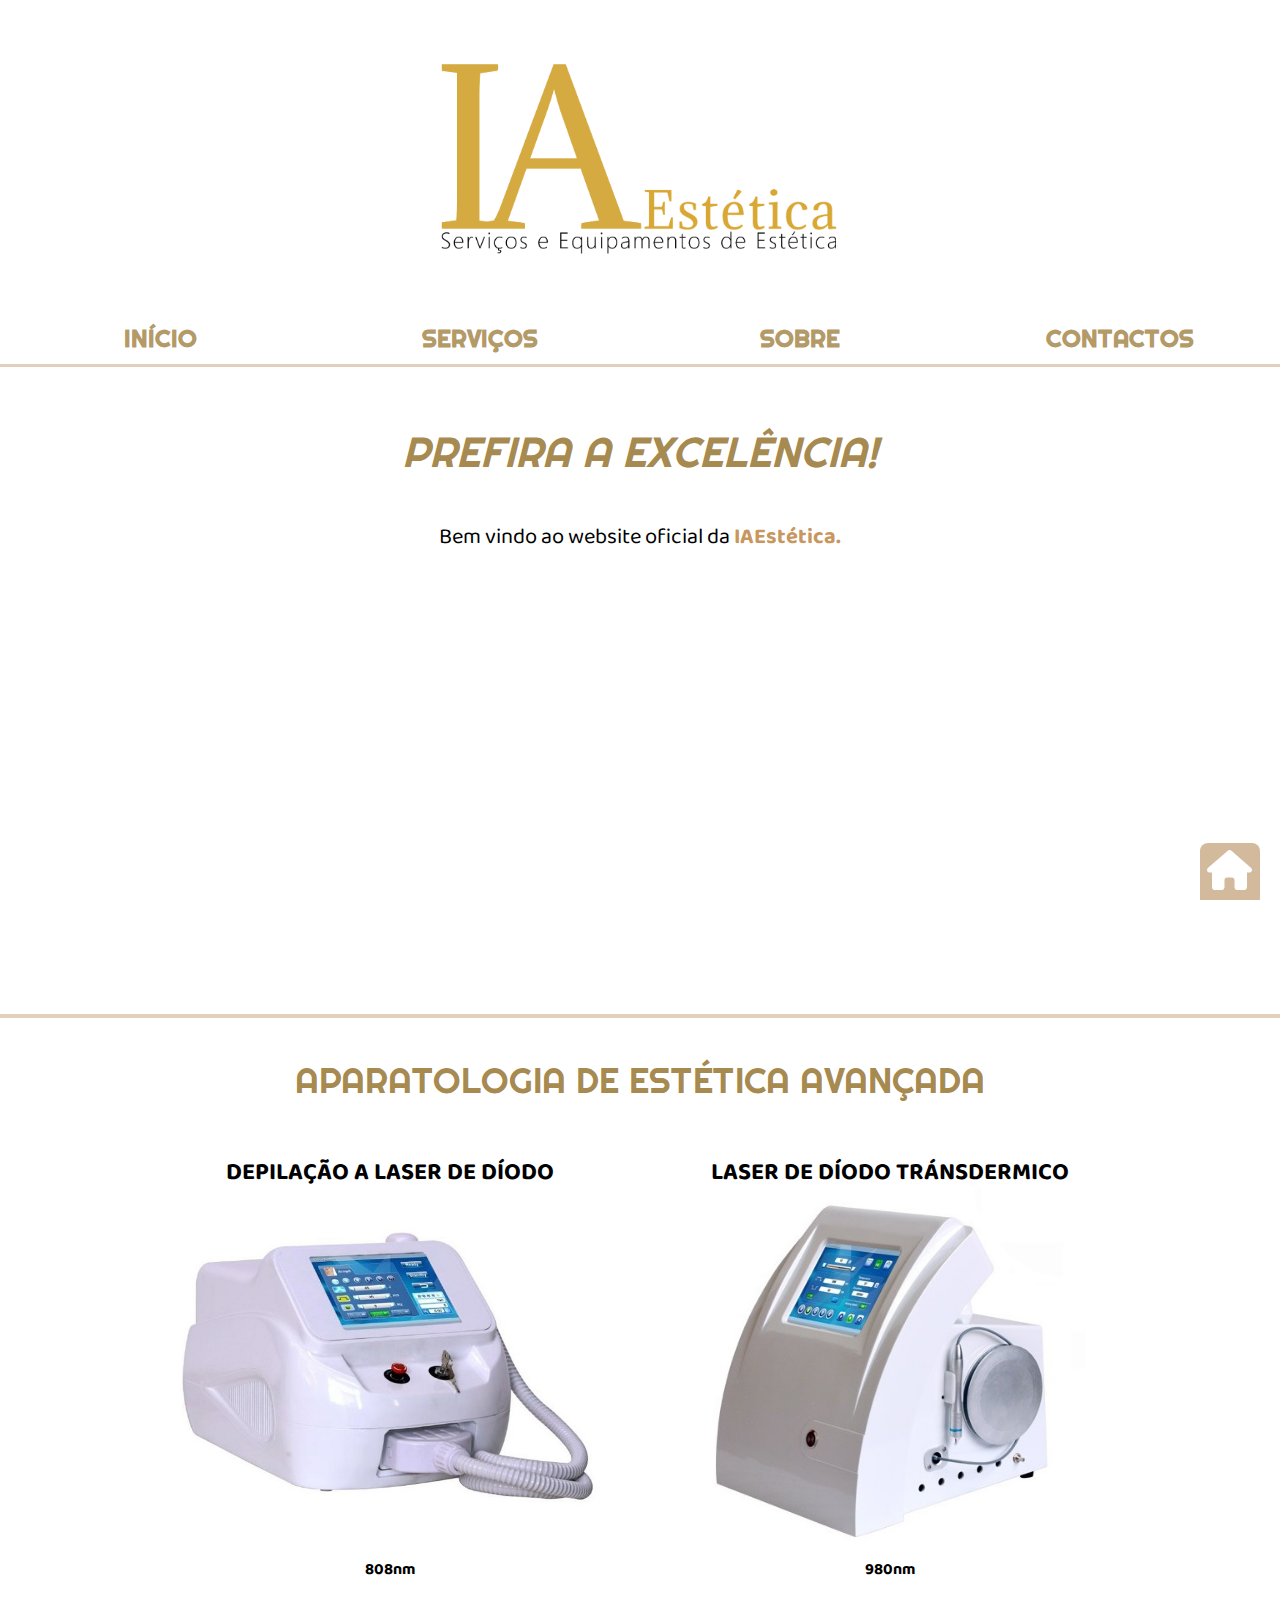
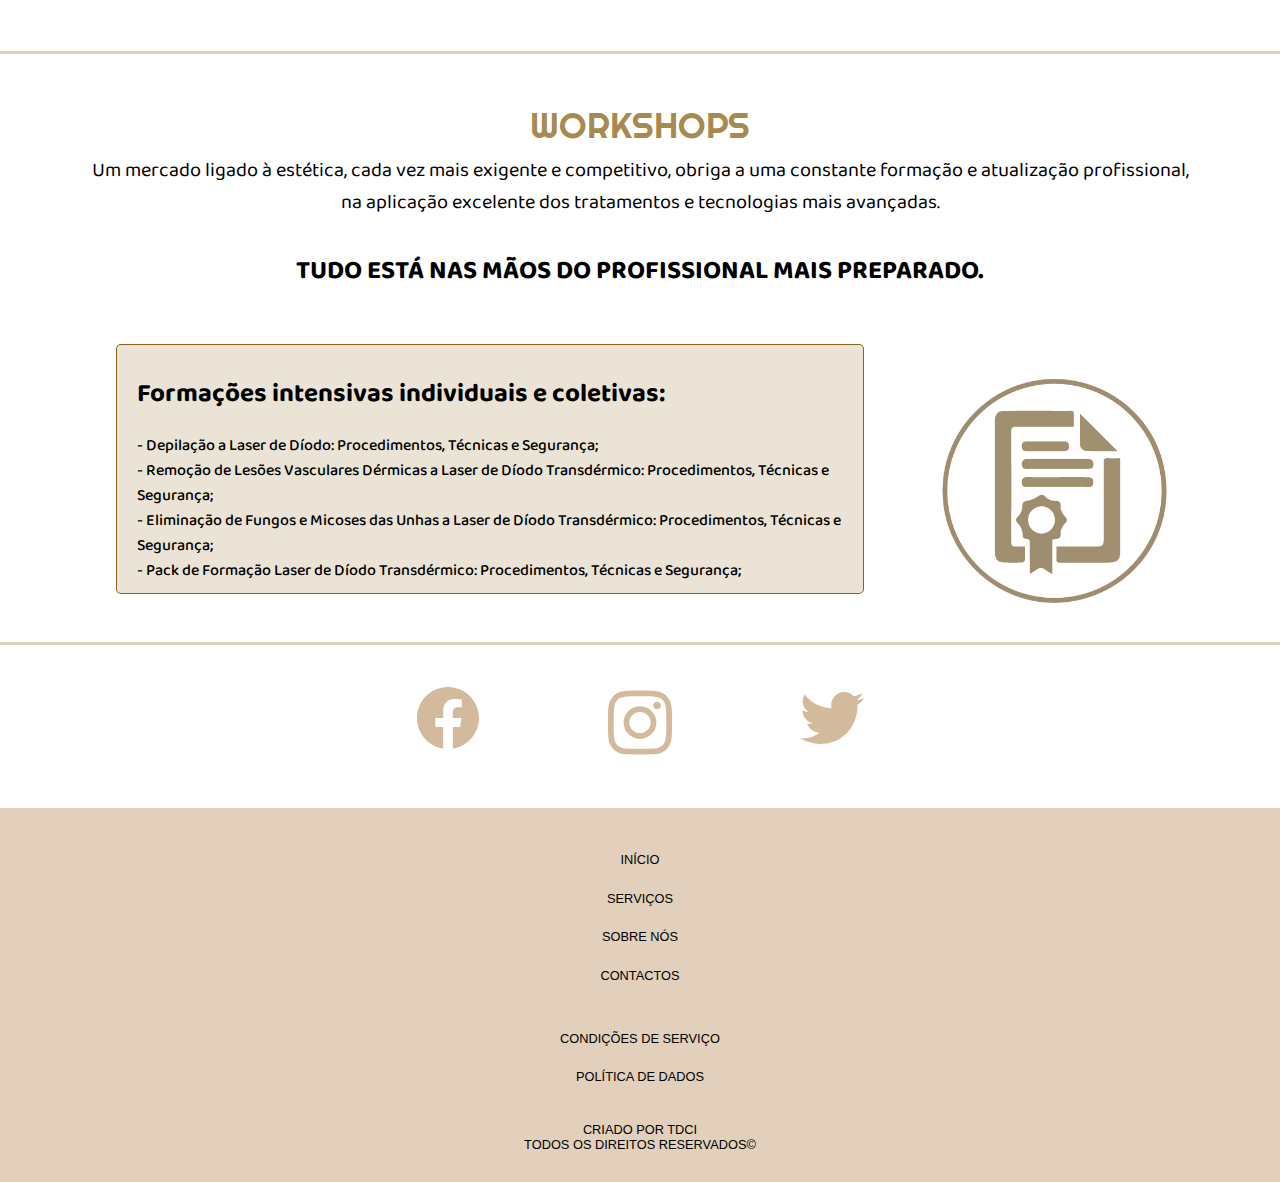
==== index.html @ dbcfc132 "Add files via upload" ====
<!DOCTYPE html>
<html lang="en">

<head>
  <meta charset="UTF-8" />
  <meta name="viewport" content="width=device-width, initial-scale=1, user-scalable=no">
  <link rel="stylesheet" href="src/styles.css" />
  <link rel="preconnect" href="https://fonts.googleapis.com">
  <link rel="preconnect" href="https://fonts.gstatic.com" crossorigin>
  <link rel="shortcut icon" type="image/x-icon" href="ia_favicon.ico">
  <link href="https://fonts.googleapis.com/css2?family=Baloo+2:wght@400;500;600;700;800&family=Righteous&display=swap" rel="stylesheet">
  <title>IA ESTÉTICA</title>
</head>

<a href="index.html" class="home_page_btn">
  <svg style="fill:white;width:90%;padding:5px 0 0 2px;" xmlns="http://www.w3.org/2000/svg" viewBox="0 0 576 512"><!--! Font Awesome Pro 6.1.2 by @fontawesome - https://fontawesome.com License - https://fontawesome.com/license (Commercial License) Copyright 2022 Fonticons, Inc. --><path d="M575.8 255.5C575.8 273.5 560.8 287.6 543.8 287.6H511.8L512.5 447.7C512.5 450.5 512.3 453.1 512 455.8V472C512 494.1 494.1 512 472 512H456C454.9 512 453.8 511.1 452.7 511.9C451.3 511.1 449.9 512 448.5 512H392C369.9 512 352 494.1 352 472V384C352 366.3 337.7 352 320 352H256C238.3 352 224 366.3 224 384V472C224 494.1 206.1 512 184 512H128.1C126.6 512 125.1 511.9 123.6 511.8C122.4 511.9 121.2 512 120 512H104C81.91 512 64 494.1 64 472V360C64 359.1 64.03 358.1 64.09 357.2V287.6H32.05C14.02 287.6 0 273.5 0 255.5C0 246.5 3.004 238.5 10.01 231.5L266.4 8.016C273.4 1.002 281.4 0 288.4 0C295.4 0 303.4 2.004 309.5 7.014L564.8 231.5C572.8 238.5 576.9 246.5 575.8 255.5L575.8 255.5z"/></svg>
</a>

<body>
  <header style="background-color:white;">
    <div class="main_banner_container"style="padding: 50px 0 ;display:flex;justify-content:center;width: 100%;">
      <img class="main_banner" src="img/legacy_lgo.png"></img>
    </div>
  </header>

  <nav style="background-color:white;"></nav>

  <section>
    <div style="text-align:center;">
      <h3 style="font-size:42px; font-family: 'Righteous';font-weight:500;  color:rgba(128, 86, 0, 0.7);"><i style="text-transform:uppercase;">Prefira a excelência!</i></h3>
      <h5 class="normal_paragraph">
        Bem vindo ao website oficial da <b style="color:rgba(168, 90, 0, 0.65);">IAEstética.</b>
      </h5>
      <iframe width="100%" height="400px;" src="https://www.youtube.com/embed/vXkEhb6vQWQ?controls=1&autoplay=1&loop=1&showinfo=0&playlist=vXkEhb6vQWQ" title="IA Estética apresenta" frameborder="0"></iframe>
    </section>

    <section>
      <h2 class="section_title" style="">Aparatologia de Estética Avançada </h2>

      <div class="full_img_container">
        <a class="full_img" href="laserdepil.html">
          <img class="img_format" src="img/maquinanew.png"></img>
          <h2 class="text_img">Depilação a Laser de Díodo</h2>
          <h3 class="subtext_img">808nm</h3>
        </a>
        <a class="full_img" href="lasertransdermico.html">
          <img class="img_format" src="img/derramesfungos.png"></img>
          <h2 class="text_img">Laser de Díodo Tránsdermico</h2>
          <h3 class="subtext_img">980nm</h3>
        </a>
      </div>
    </section>



    <section>
      <div style="padding: 0 20px;" >
        <br>
        <h2 class="section_title" style="line-height:0;padding-bottom:0;">Workshops</h2>
        <p style="text-align:center;padding:0 5%;">

          Um mercado ligado à estética, cada vez mais exigente e competitivo, obriga a uma constante formação e atualização profissional, na aplicação excelente dos tratamentos e tecnologias mais avançadas.<br>
          <br><b style="font-size:26px;text-transform:uppercase;">Tudo está nas mãos do profissional mais preparado.</b>

        </p>

      </div>

      <div style="display:flex;padding:0px 100px;justify-content:center;" class="wrap_box">
        <div class="text" >
          <a href="servicoseprodutos.html#workshopID" class="simple_link">
            <ul class="info_box">
              <h3 style="font-size:26px;line-height:1em;">Formações intensivas individuais e coletivas:</h3>
                - Depilação a Laser de Díodo: Procedimentos, Técnicas e Segurança;<br>
                - Remoção de Lesões Vasculares Dérmicas a Laser de Díodo Transdérmico: Procedimentos, Técnicas e Segurança;<br>
                - Eliminação de Fungos e Micoses das Unhas a Laser de Díodo Transdérmico: Procedimentos, Técnicas e Segurança;<br>
                - Pack de Formação Laser de Díodo Transdérmico: Procedimentos, Técnicas e Segurança;
            </ul>
          </a>
        </div>
        <img class="section_img" style="filter: sepia(100%);width:250px;padding-top:5%;" src="img/formaç.png" style="width:300px;"></img>

      </div>
    </section>

    <section>
      <br>
      <div style="display:flex;flex-direction:row;height:100%;justify-content:center;">
        <a class="social_link" href="https://www.facebook.com/IAEsteticahome/" target="_blank">
          <svg xmlns="http://www.w3.org/2000/svg" viewBox="0 0 512 512"><!--! Font Awesome Pro 6.1.1 by @fontawesome - https://fontawesome.com License - https://fontawesome.com/license (Commercial License) Copyright 2022 Fonticons, Inc. --><path d="M504 256C504 119 393 8 256 8S8 119 8 256c0 123.78 90.69 226.38 209.25 245V327.69h-63V256h63v-54.64c0-62.15 37-96.48 93.67-96.48 27.14 0 55.52 4.84 55.52 4.84v61h-31.28c-30.8 0-40.41 19.12-40.41 38.73V256h68.78l-11 71.69h-57.78V501C413.31 482.38 504 379.78 504 256z"/></svg>
        </a>
        <a class="social_link" href="https://www.instagram.com/i.a.estetica/?hl=pt" target="_blank">
          <svg xmlns="http://www.w3.org/2000/svg" viewBox="0 0 448 512"><!--! Font Awesome Pro 6.1.1 by @fontawesome - https://fontawesome.com License - https://fontawesome.com/license (Commercial License) Copyright 2022 Fonticons, Inc. --><path d="M224.1 141c-63.6 0-114.9 51.3-114.9 114.9s51.3 114.9 114.9 114.9S339 319.5 339 255.9 287.7 141 224.1 141zm0 189.6c-41.1 0-74.7-33.5-74.7-74.7s33.5-74.7 74.7-74.7 74.7 33.5 74.7 74.7-33.6 74.7-74.7 74.7zm146.4-194.3c0 14.9-12 26.8-26.8 26.8-14.9 0-26.8-12-26.8-26.8s12-26.8 26.8-26.8 26.8 12 26.8 26.8zm76.1 27.2c-1.7-35.9-9.9-67.7-36.2-93.9-26.2-26.2-58-34.4-93.9-36.2-37-2.1-147.9-2.1-184.9 0-35.8 1.7-67.6 9.9-93.9 36.1s-34.4 58-36.2 93.9c-2.1 37-2.1 147.9 0 184.9 1.7 35.9 9.9 67.7 36.2 93.9s58 34.4 93.9 36.2c37 2.1 147.9 2.1 184.9 0 35.9-1.7 67.7-9.9 93.9-36.2 26.2-26.2 34.4-58 36.2-93.9 2.1-37 2.1-147.8 0-184.8zM398.8 388c-7.8 19.6-22.9 34.7-42.6 42.6-29.5 11.7-99.5 9-132.1 9s-102.7 2.6-132.1-9c-19.6-7.8-34.7-22.9-42.6-42.6-11.7-29.5-9-99.5-9-132.1s-2.6-102.7 9-132.1c7.8-19.6 22.9-34.7 42.6-42.6 29.5-11.7 99.5-9 132.1-9s102.7-2.6 132.1 9c19.6 7.8 34.7 22.9 42.6 42.6 11.7 29.5 9 99.5 9 132.1s2.7 102.7-9 132.1z"/></svg>
        </a>
        <a class="social_link" href="https://twitter.com/IsabelA43011642" target="_blank">
          <svg xmlns="http://www.w3.org/2000/svg" viewBox="0 0 512 512"><!--! Font Awesome Pro 6.1.1 by @fontawesome - https://fontawesome.com License - https://fontawesome.com/license (Commercial License) Copyright 2022 Fonticons, Inc. --><path d="M459.37 151.716c.325 4.548.325 9.097.325 13.645 0 138.72-105.583 298.558-298.558 298.558-59.452 0-114.68-17.219-161.137-47.106 8.447.974 16.568 1.299 25.34 1.299 49.055 0 94.213-16.568 130.274-44.832-46.132-.975-84.792-31.188-98.112-72.772 6.498.974 12.995 1.624 19.818 1.624 9.421 0 18.843-1.3 27.614-3.573-48.081-9.747-84.143-51.98-84.143-102.985v-1.299c13.969 7.797 30.214 12.67 47.431 13.319-28.264-18.843-46.781-51.005-46.781-87.391 0-19.492 5.197-37.36 14.294-52.954 51.655 63.675 129.3 105.258 216.365 109.807-1.624-7.797-2.599-15.918-2.599-24.04 0-57.828 46.782-104.934 104.934-104.934 30.213 0 57.502 12.67 76.67 33.137 23.715-4.548 46.456-13.32 66.599-25.34-7.798 24.366-24.366 44.833-46.132 57.827 21.117-2.273 41.584-8.122 60.426-16.243-14.292 20.791-32.161 39.308-52.628 54.253z"/></svg>
        </a>
      </div>
      <br>
    </section>

    <footer style="display:flex;justify-content:center;width: 100%;">
      <div style="display: flex;flex-direction: column;padding: 30px 0 ;">
        <a class="footer_link" href="index.html" target="">Início</a>
        <a class="footer_link" href="servicoseprodutos.html" target="">Serviços</a>
        <a class="footer_link" href="sobre.html" target="" style="text-align:center;">Sobre Nós</a>
        <a class="footer_link" href="contactos.html" target="">Contactos</a>
        <br>
        <a class="footer_link" href="condicoes.html" target="">Condições de serviço</a>
        <a class="footer_link" href="condicoes.html#politica_dados_id" target="">Política de Dados</a>
        <br>
        <a class="footer_link" href="http://www.e-tdci.com" style="line-height:15px;">
          Criado por TDCI
          <br>
          Todos os direitos reservados©
        </a>
      </div>
    </footer>
    <script src="src/index.js"></script>
  </body>
  </html>
---- src/styles.css ----
body{
  font-family: 'Righteous', cursive;
  font-family: 'Baloo 2', cursive;
  weight: normal;
  font-size: 1em;
  font-weight: 400;
  width: 100%;
  margin: 0;
  padding: 0;
  background-color: rgba(148, 83, 8, 0.27);
  min-width:350px;
}
.top_fixed{
  position: fixed;
  top:0px;
}
section{
  margin: 0.2em 0;
  padding: 1em 0em ;
  background-color: white;
}

.section_title{
  text-align:center;
  color:rgba(128, 86, 0, 0.71);
  text-transform:uppercase;
  font-family: 'Righteous', cursive;
  font-size:2.2em;font-weight:500;
  line-height:1em;
}
.social_link{

  width: 5%;
  margin:0 5%;
  fill:rgba(148, 83, 8, 0.4);
}
ul {
  list-style-image: url('CoolKat.gif');
}
.social_link:hover{
  fill:rgba(148, 83, 8, 0.7);
}
.sandwich_menu{
  width: 30px;
  height: 30px;
  background-color: blue;
  position: fixed;
  top:0px;
  background-color: rgba(148, 83, 8, 0.4);
  left: 0px;
  z-index:100;
  fill:white;
  padding: 5px;
  padding-bottom:10px;
  padding-right:8px;
  border-radius: 0 0 5px 0;
}
.sandwich_menu:hover{
  background-color: rgba(148, 83, 8, 0.8);
  box-shadow: 0px 0px 3px grey;
  text-shadow: 1px 1px 2px black;
  cursor:pointer;
}
.sandwichmenuopen{
  z-index: 1000;
  width: 100%;
  heigth:300px;
  position: fixed;
  top:0px;
  background-color: rgba(180, 120, 15, 0.9);
  left: 0px;
  color:white;
  display:flex;
  flex-direction: column;
}
.sandwichlink{
  color:white;
  text-decoration:none;
  padding:1.5em;
  font-size: 1.7em;
  text-transform: uppercase;

}
.sandwichlink:hover{
  text-shadow: 0 0 5px white;
  cursor:pointer;
}
.close_btn{
  width:40px;
  height:40px;
  text-align:center;
  line-height:40px;
  font-size:30px;
  padding: 2px;
  border-radius: 0 0 5px 0;
  background-color: rgba(148, 83, 8, 0.9);
  font-family: 'Hind Siliguri', sans-serif;
}
.close_btn:hover{
  cursor:pointer;
  box-shadow: 2px 2px 5px grey;
  text-shadow:-2px -2px 1px black;

}
.section_img{
  height:100%;
  margin-left: 50px;
  width: 100%;
  max-width: 500px;

  /* border: 1px solid black; */
}
.top_page_btn{
  width:50px;
  height: 50px;
  background-color: rgba(148, 83, 8, 0.4);
  position: fixed;
  bottom:0px;
  right: 100px;
  z-index:100;
  color:white;
  padding: 5px;
  padding-top: 2px;
  border-radius: 8px 8px 0 0;
}
h2{
  font-size:30px;
}
p{
  font-size:20px;
}
.top_page_btn:hover{
  background-color: rgba(148, 83, 8, 0.8);
  color:white;
  box-shadow: 2px -1px 4px grey;
}

.home_page_btn{
  width:50px;
  height: 50px;
  background-color: rgba(148, 83, 8, 0.4);
  position: fixed;
  bottom:0px;
  right: 20px;
  z-index:100;
  color:white;
  padding: 5px;
  padding-top: 2px;
  border-radius: 8px 8px 0 0;
}
.home_page_btn:hover{
  background-color: rgba(148, 83, 8, 0.8);
  color:white;
  box-shadow: 2px -1px 4px grey;
}


.footer_link{
  text-transform: uppercase;
  text-decoration: none;
  color:black;
  text-align: center;
  font-size: 0.8em;
  line-height: 3em;
  font-family: 'Hind Siliguri', sans-serif;
}


.footer_link:hover{
  color:white;
  cursor: pointer;
  text-shadow: 0 0 3px rgba(180, 96, 0, 0.8);
}
nav{
  z-index: 10;
}
.header_link{
  width: 100%;
  text-transform: uppercase;
  text-decoration: none;
  color:rgba(128, 86, 0, 0.61);
  text-align: center;
  font-size:1.5em;
  padding: 10px 3%;
  font-weight:600;
  font-family: 'Righteous', cursive;

}
.header_link:hover{
  color:rgba(254, 247, 231, 1);
  background-color:rgba(148, 83, 8, 0.55);
}
.main_banner{
  max-width: 600px;

  width: 100%;
  /* filter:
    hue-rotate(5deg)
    brightness(180%); */
}
.info_btn{
  color:rgba(148, 83, 8, 1);
  background-color:rgba(148, 83, 8, 0.2);
  border: 1px solid rgba(148, 83, 8, 0.5);
  padding: 2px 16px;
  font-weight:500;
  border-radius: 20px;
  text-decoration: none;
  text-transform: uppercase;
font-family: 'Baloo 2', cursive;
}
.info_btn:hover{
    background-color:rgba(148, 83, 8, 0.35);
    border:  rgba(148, 83, 8, 0.4);
    color:rgba(148, 83, 8, 0.8);
    cursor:pointer;
    text-shadow: 0 0 3px white;
}
.normal_paragraph{
  font-weight: 400;
  text-align:center;
  line-height: 34px;
  font-size: 22px;
  padding: 0 10%;
  font-family: 'Baloo 2', cursive;
}

.full_img_container{
  display: flex;
  justify-content: space-between;
  width: 100%;
  /* border: 1px solid black; */
  justify-content: center;
  overflow: hidden;
}
.full_img{
  width: 100%;
  max-width: 500px;
  /* border: 1px solid black; */
  text-decoration: none;
  color: black;
  position: relative;
}
.full_img:hover{
  transform:scale(1.1);
  z-index: 2;
  cursor:pointer;
  filter: invert(0%)
          sepia(0%)
          saturate(120%)
          hue-rotate(30deg)
          brightness(105%)
          contrast(105%);

}
.img_format{
  width: 100%;
  overflow: hidden;
  z-index: 3;
}
.text{
  width: 80%;
}

.text_img{
  width: 100%;
  position: absolute;
  top: 5%;
  left: 50%;
  text-align: center;
  transform: translate(-50%, -50%);
  z-index: 5;
  line-height:1em;
  font-size: 1.5em;
  text-transform: uppercase;
}
.subtext_img{
  position: absolute;
  bottom: 5%;
  left: 50%;
  transform: translate(-50%, -50%);
  z-index: 5;
  font-size: 1em;
}
.quad_img_container{
  width:90%;
  height: 100%;
  margin: 20px 5%;
}
.expandContent {
  height: 0;
  overflow: hidden;
  transition: height 5s ease-in-out;
  position: relative;
  padding: 0 2%;
  margin: 0;
}
.expandContent.expand-active {
  /* border: 1px solid black; */
  height: auto;
  transition: height 5s ease-in-out;
}
.expandMoreHolder {
  margin: 5px 1%;
  padding: 5px 30px;
  text-align: center;
  line-height:20px;
}
.btn-read-more{
  cursor: pointer;
  background-color: white;
  /* margin: 0 10%; */
  text-align: center;
  /* border: 1px solid black; */
  /* border-radius: 5px; */
  /* background-color: rgba(128, 86, 0, 0.5); */
}
.btn-read-more:hover{
  /* background-color: rgba(128, 86, 0, 0.25) */
  text-decoration: underline;
}
.expandholder{
  height: auto;
  margin: 1% 0%;
  border: 1px solid black;
  border-radius: 5px;
  background-color:rgba(128, 86, 0, 0.01);
  padding: 0;
}


.wrap_box{
  display:flex;
  justify-content:center;
  padding: 0 10%;
}
.info_box{
  list-style-type: none;
  text-wrap:wrap;
  font-weight:500;
  border:1px solid rgba(128, 86, 0, 0.9);
  border-radius:5px;
  padding:10px 20px;
  background-color:rgba(128, 86, 0, 0.16)
}
.info_box:hover{
  background-color:rgba(128, 86, 0, 0.26);
}

.simple_link{
  text-decoration: none;
  color: black;
}
.email_link{
  text-decoration:none;
  color:black;
}
.email_link:hover{
  color:white;
  font-weight:900;
  background-color:rgba(128, 86, 0, 0.7);
  padding: 5px 15px;
}
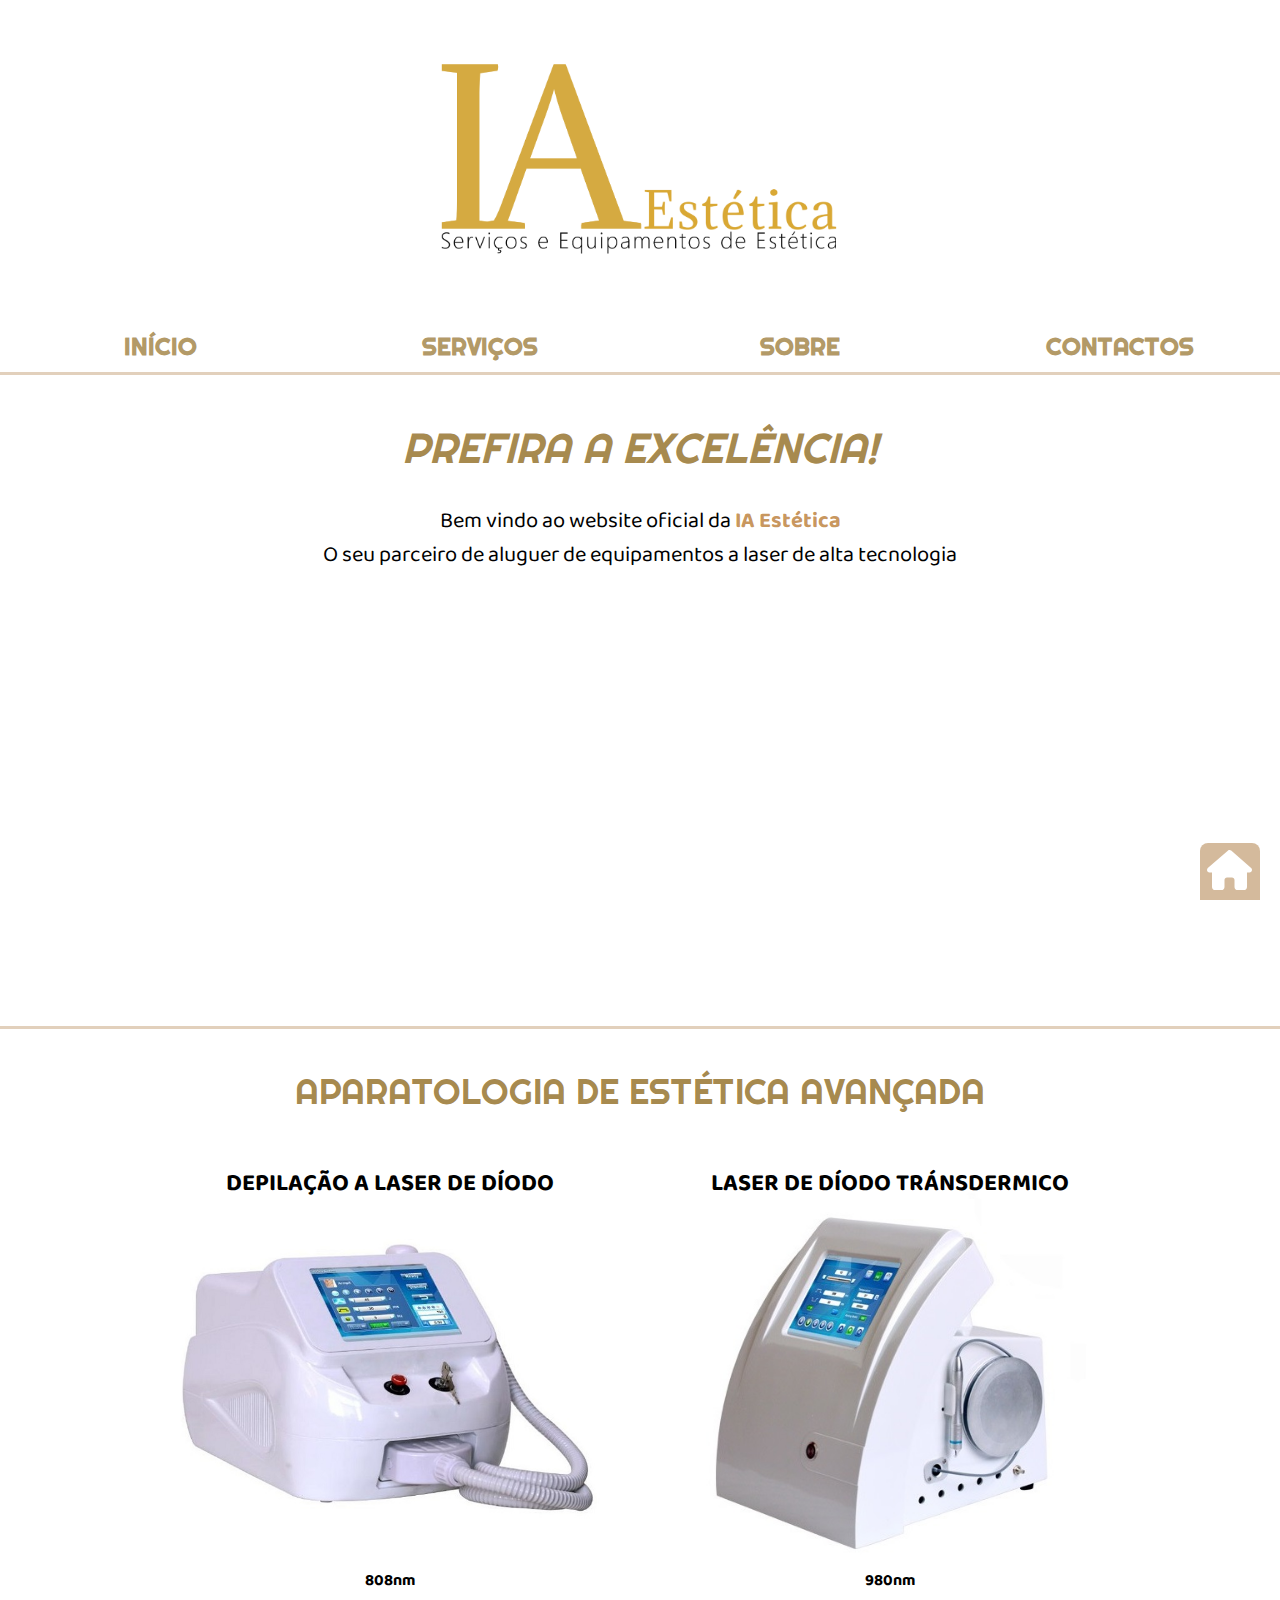
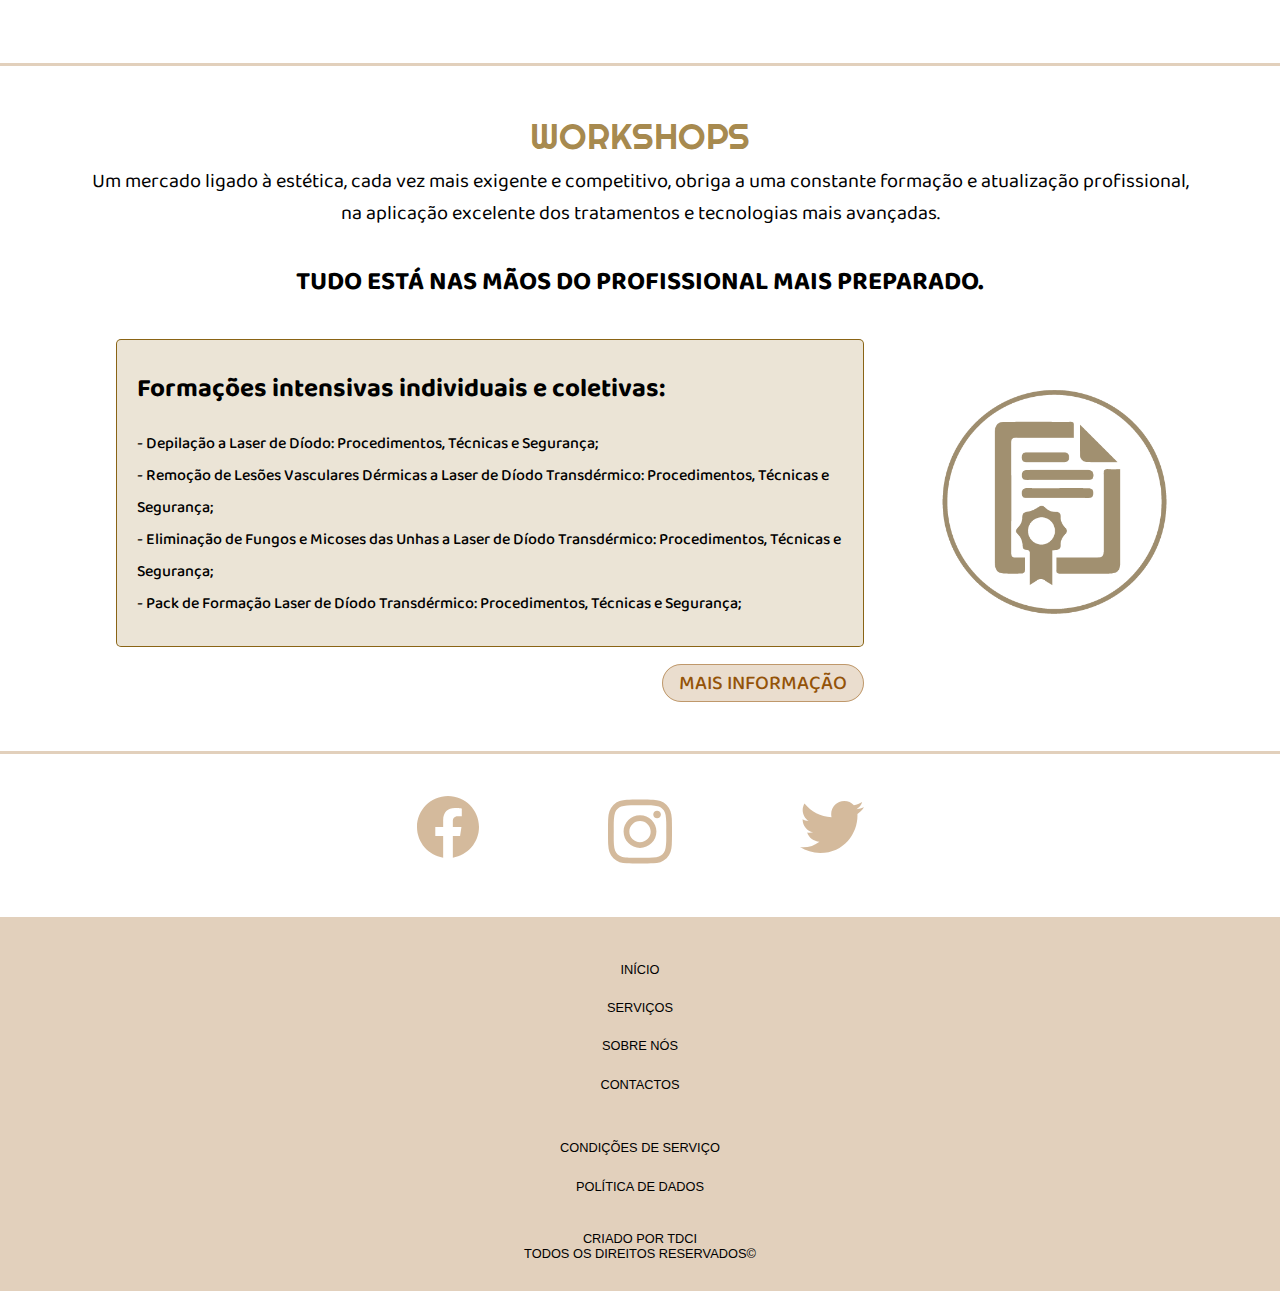
==== commit 2020ca08: "Update index.html" ====
--- a/index.html
+++ b/index.html
@@ -1,3 +1,9 @@
+<!-- YET TO-DO:
+-Relocalizar mapa de atividade
+-Adicionar link em posição adequada para remeter para o mapa de atividade3
+-Melhorar a referencia aos alugueres na pagina index.html
+-Editar versao mobile (imagens execedem a border do ecra)
+-Em mobile tambem os links-imagens das maquinas ficam reduzidos e o texto sobrepoem se as imagens (indesejado)-->
 
 <!DOCTYPE html>
 <html lang="en">
@@ -20,7 +26,7 @@
 <body>
   <header style="background-color:white;">
     <div class="main_banner_container"style="padding: 50px 0 ;display:flex;justify-content:center;width: 100%;">
-      <img class="main_banner" src="img/legacy_lgo.png"></img>
+      <a href="index.html"><img class="main_banner" src="img/legacy_lgo.png"></img></a>
     </div>
   </header>
 
@@ -28,9 +34,11 @@
 
   <section>
     <div style="text-align:center;">
-      <h3 style="font-size:42px; font-family: 'Righteous';font-weight:500;  color:rgba(128, 86, 0, 0.7);"><i style="text-transform:uppercase;">Prefira a excelência!</i></h3>
-      <h5 class="normal_paragraph">
-        Bem vindo ao website oficial da <b style="color:rgba(168, 90, 0, 0.65);">IAEstética.</b>
+      <h3 style="font-size:42px; font-family: 'Righteous';font-weight:500; color:rgba(128, 86, 0, 0.7);width:60%;margin: 30px 20%;"><i style="text-transform:uppercase;">Prefira a excelência!</i></h3>
+      <h5 style="width:60%;  font-weight: 400;text-align:center;line-height: 34px;font-size: 22px;width:60%;margin: 30px 20%;font-family: 'Baloo 2', cursive;">
+        Bem vindo ao website oficial da <b style="color:rgba(168, 90, 0, 0.65);">IA Estética</b>
+        <br>
+        O seu parceiro de aluguer de equipamentos a laser de alta tecnologia
       </h5>
       <iframe width="100%" height="400px;" src="https://www.youtube.com/embed/vXkEhb6vQWQ?controls=1&autoplay=1&loop=1&showinfo=0&playlist=vXkEhb6vQWQ" title="IA Estética apresenta" frameborder="0"></iframe>
     </section>
@@ -69,15 +77,22 @@
 
       <div style="display:flex;padding:0px 100px;justify-content:center;" class="wrap_box">
         <div class="text" >
-          <a href="servicoseprodutos.html#workshopID" class="simple_link">
-            <ul class="info_box">
+
+            <div class="info_box">
               <h3 style="font-size:26px;line-height:1em;">Formações intensivas individuais e coletivas:</h3>
+              <p  style="font-size:16px;line-height:2em;">
                 - Depilação a Laser de Díodo: Procedimentos, Técnicas e Segurança;<br>
                 - Remoção de Lesões Vasculares Dérmicas a Laser de Díodo Transdérmico: Procedimentos, Técnicas e Segurança;<br>
                 - Eliminação de Fungos e Micoses das Unhas a Laser de Díodo Transdérmico: Procedimentos, Técnicas e Segurança;<br>
                 - Pack de Formação Laser de Díodo Transdérmico: Procedimentos, Técnicas e Segurança;
-            </ul>
-          </a>
+              </p>
+            </div>
+
+          <p style="text-wrap:wrap;text-align: right;">
+            <a  class='info_btn' href='servicoseprodutos.html#workshopID'>
+              Mais informação
+            </a>
+          </p>
         </div>
         <img class="section_img" style="filter: sepia(100%);width:250px;padding-top:5%;" src="img/formaç.png" style="width:300px;"></img>
 
@@ -117,6 +132,7 @@
         </a>
       </div>
     </footer>
+
     <script src="src/index.js"></script>
   </body>
   </html>
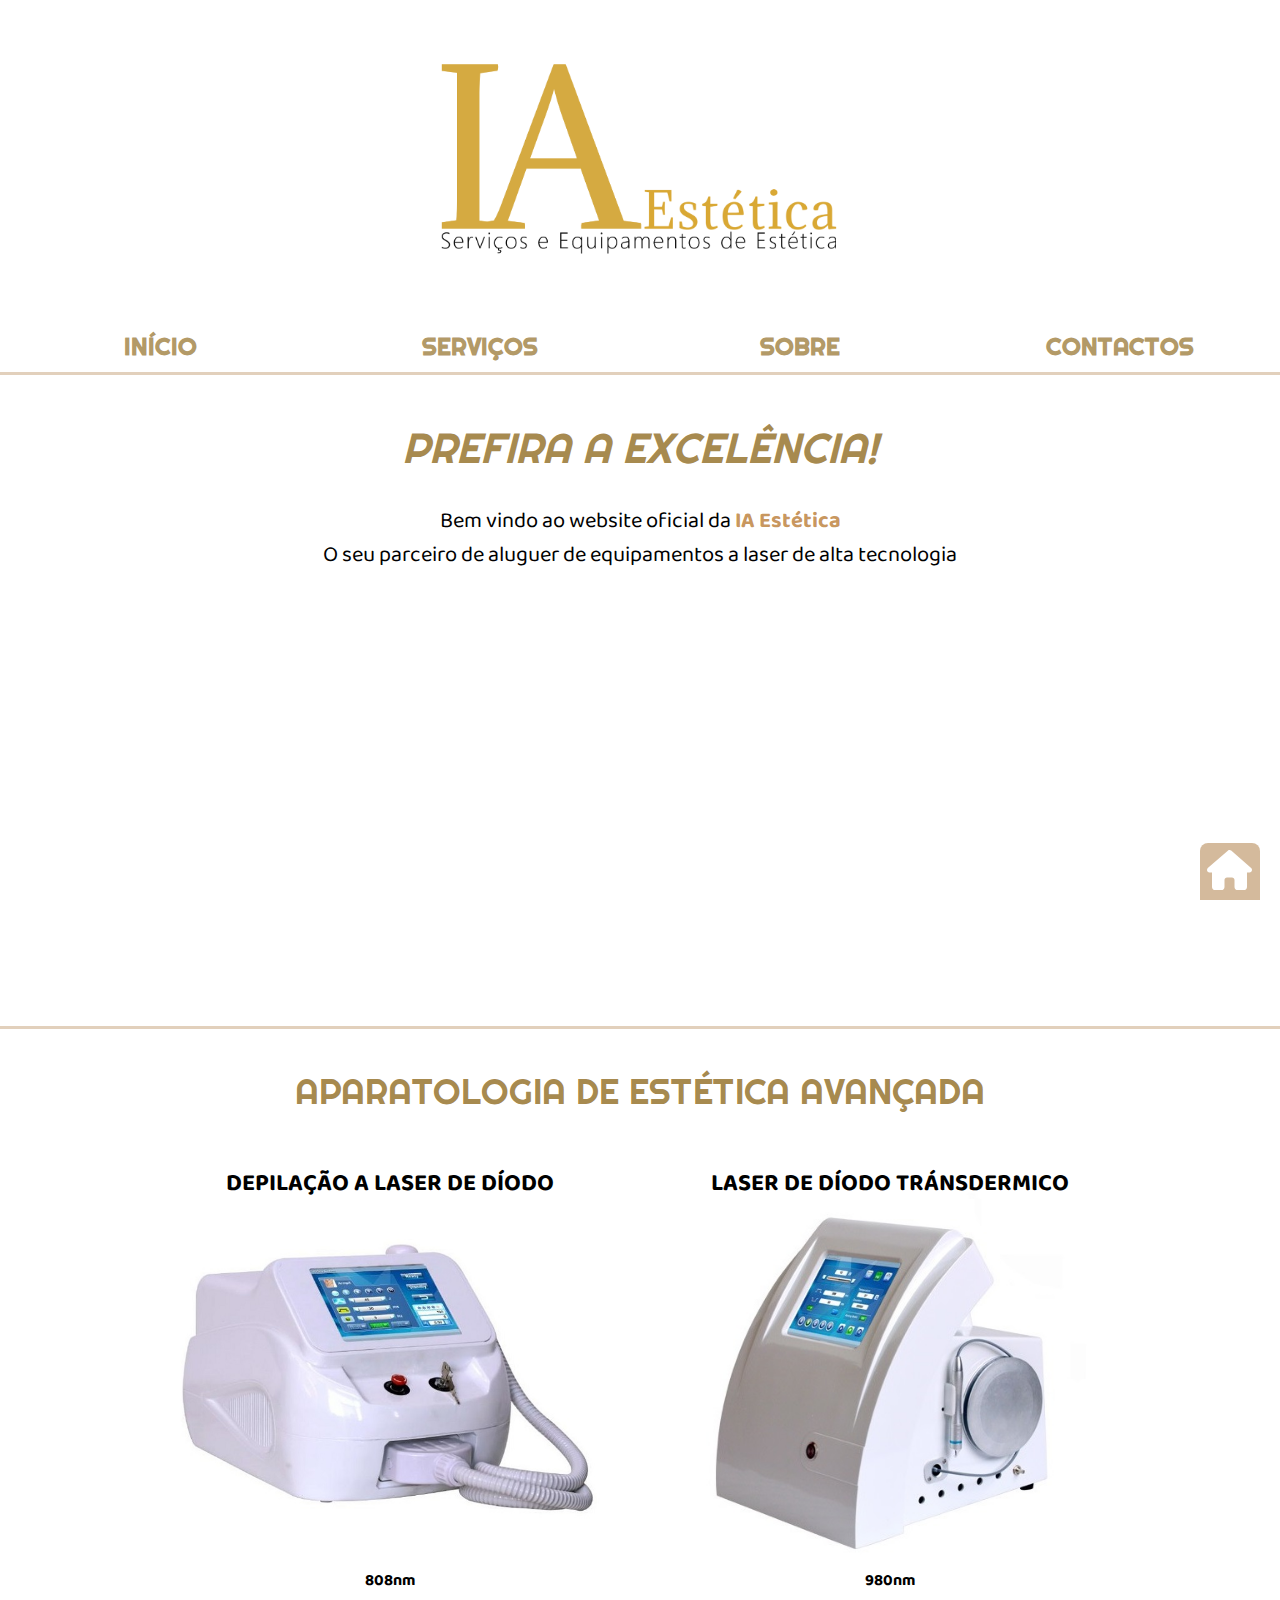
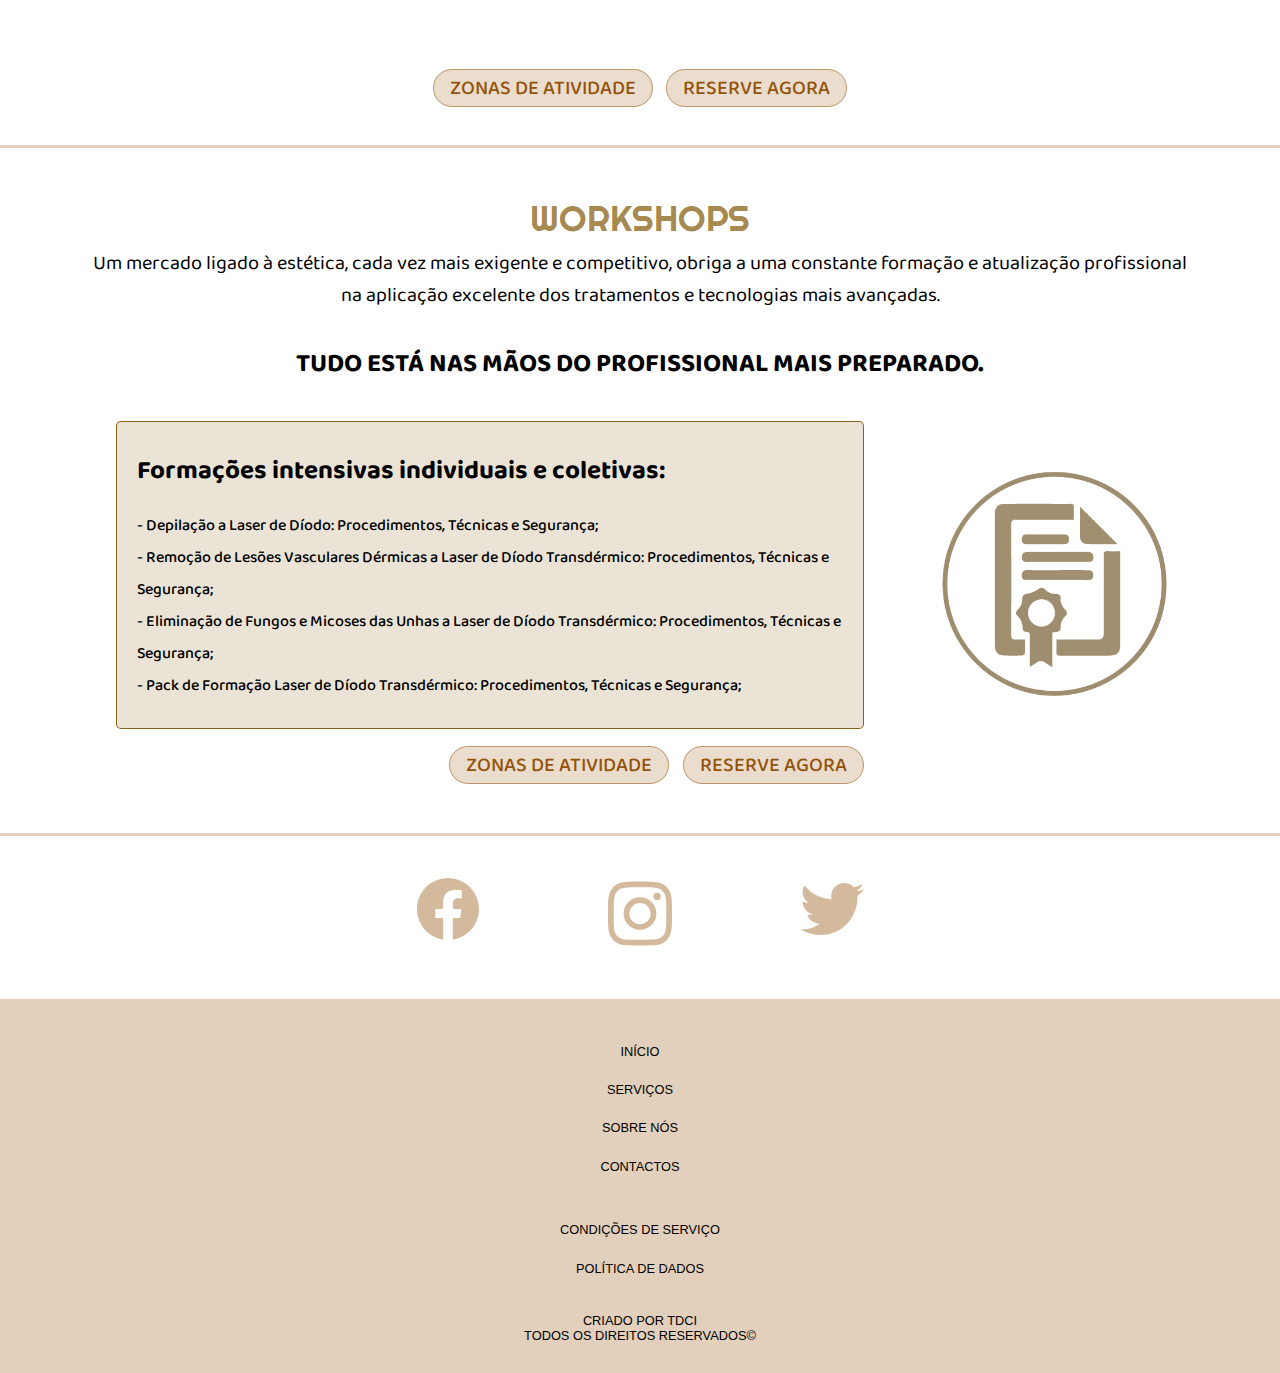
==== commit dbdf9303: "Update index.html" ====
--- a/index.html
+++ b/index.html
@@ -58,6 +58,13 @@
           <h3 class="subtext_img">980nm</h3>
         </a>
       </div>
+  <br>
+      <div style="text-align:center;">
+
+        <a class="info_btn" href="sobre.html#zonasatividade_id" style="font-size:20px;margin-right:10px;">Zonas de atividade</a>
+        <a class="info_btn" href="contactos.html#contactform_id" style="font-size:20px;">Reserve agora</a>
+      </div>
+      <br>
     </section>
 
 
@@ -68,7 +75,7 @@
         <h2 class="section_title" style="line-height:0;padding-bottom:0;">Workshops</h2>
         <p style="text-align:center;padding:0 5%;">
 
-          Um mercado ligado à estética, cada vez mais exigente e competitivo, obriga a uma constante formação e atualização profissional, na aplicação excelente dos tratamentos e tecnologias mais avançadas.<br>
+          Um mercado ligado à estética, cada vez mais exigente e competitivo, obriga a uma constante formação e atualização profissional na aplicação excelente dos tratamentos e tecnologias mais avançadas.<br>
           <br><b style="font-size:26px;text-transform:uppercase;">Tudo está nas mãos do profissional mais preparado.</b>
 
         </p>
@@ -89,9 +96,8 @@
             </div>
 
           <p style="text-wrap:wrap;text-align: right;">
-            <a  class='info_btn' href='servicoseprodutos.html#workshopID'>
-              Mais informação
-            </a>
+            <a class="info_btn" href="sobre.html#zonasatividade_id" style="font-size:20px;margin-right:10px;">Zonas de atividade</a>
+            <a class="info_btn" href="contactos.html#contactform_id" style="font-size:20px;">Reserve agora</a>
           </p>
         </div>
         <img class="section_img" style="filter: sepia(100%);width:250px;padding-top:5%;" src="img/formaç.png" style="width:300px;"></img>
@@ -108,7 +114,7 @@
         <a class="social_link" href="https://www.instagram.com/i.a.estetica/?hl=pt" target="_blank">
           <svg xmlns="http://www.w3.org/2000/svg" viewBox="0 0 448 512"><!--! Font Awesome Pro 6.1.1 by @fontawesome - https://fontawesome.com License - https://fontawesome.com/license (Commercial License) Copyright 2022 Fonticons, Inc. --><path d="M224.1 141c-63.6 0-114.9 51.3-114.9 114.9s51.3 114.9 114.9 114.9S339 319.5 339 255.9 287.7 141 224.1 141zm0 189.6c-41.1 0-74.7-33.5-74.7-74.7s33.5-74.7 74.7-74.7 74.7 33.5 74.7 74.7-33.6 74.7-74.7 74.7zm146.4-194.3c0 14.9-12 26.8-26.8 26.8-14.9 0-26.8-12-26.8-26.8s12-26.8 26.8-26.8 26.8 12 26.8 26.8zm76.1 27.2c-1.7-35.9-9.9-67.7-36.2-93.9-26.2-26.2-58-34.4-93.9-36.2-37-2.1-147.9-2.1-184.9 0-35.8 1.7-67.6 9.9-93.9 36.1s-34.4 58-36.2 93.9c-2.1 37-2.1 147.9 0 184.9 1.7 35.9 9.9 67.7 36.2 93.9s58 34.4 93.9 36.2c37 2.1 147.9 2.1 184.9 0 35.9-1.7 67.7-9.9 93.9-36.2 26.2-26.2 34.4-58 36.2-93.9 2.1-37 2.1-147.8 0-184.8zM398.8 388c-7.8 19.6-22.9 34.7-42.6 42.6-29.5 11.7-99.5 9-132.1 9s-102.7 2.6-132.1-9c-19.6-7.8-34.7-22.9-42.6-42.6-11.7-29.5-9-99.5-9-132.1s-2.6-102.7 9-132.1c7.8-19.6 22.9-34.7 42.6-42.6 29.5-11.7 99.5-9 132.1-9s102.7-2.6 132.1 9c19.6 7.8 34.7 22.9 42.6 42.6 11.7 29.5 9 99.5 9 132.1s2.7 102.7-9 132.1z"/></svg>
         </a>
-        <a class="social_link" href="https://twitter.com/IsabelA43011642" target="_blank">
+        <a class="social_link" href="https://x.com/IAEsteticaHome" target="_blank">
           <svg xmlns="http://www.w3.org/2000/svg" viewBox="0 0 512 512"><!--! Font Awesome Pro 6.1.1 by @fontawesome - https://fontawesome.com License - https://fontawesome.com/license (Commercial License) Copyright 2022 Fonticons, Inc. --><path d="M459.37 151.716c.325 4.548.325 9.097.325 13.645 0 138.72-105.583 298.558-298.558 298.558-59.452 0-114.68-17.219-161.137-47.106 8.447.974 16.568 1.299 25.34 1.299 49.055 0 94.213-16.568 130.274-44.832-46.132-.975-84.792-31.188-98.112-72.772 6.498.974 12.995 1.624 19.818 1.624 9.421 0 18.843-1.3 27.614-3.573-48.081-9.747-84.143-51.98-84.143-102.985v-1.299c13.969 7.797 30.214 12.67 47.431 13.319-28.264-18.843-46.781-51.005-46.781-87.391 0-19.492 5.197-37.36 14.294-52.954 51.655 63.675 129.3 105.258 216.365 109.807-1.624-7.797-2.599-15.918-2.599-24.04 0-57.828 46.782-104.934 104.934-104.934 30.213 0 57.502 12.67 76.67 33.137 23.715-4.548 46.456-13.32 66.599-25.34-7.798 24.366-24.366 44.833-46.132 57.827 21.117-2.273 41.584-8.122 60.426-16.243-14.292 20.791-32.161 39.308-52.628 54.253z"/></svg>
         </a>
       </div>
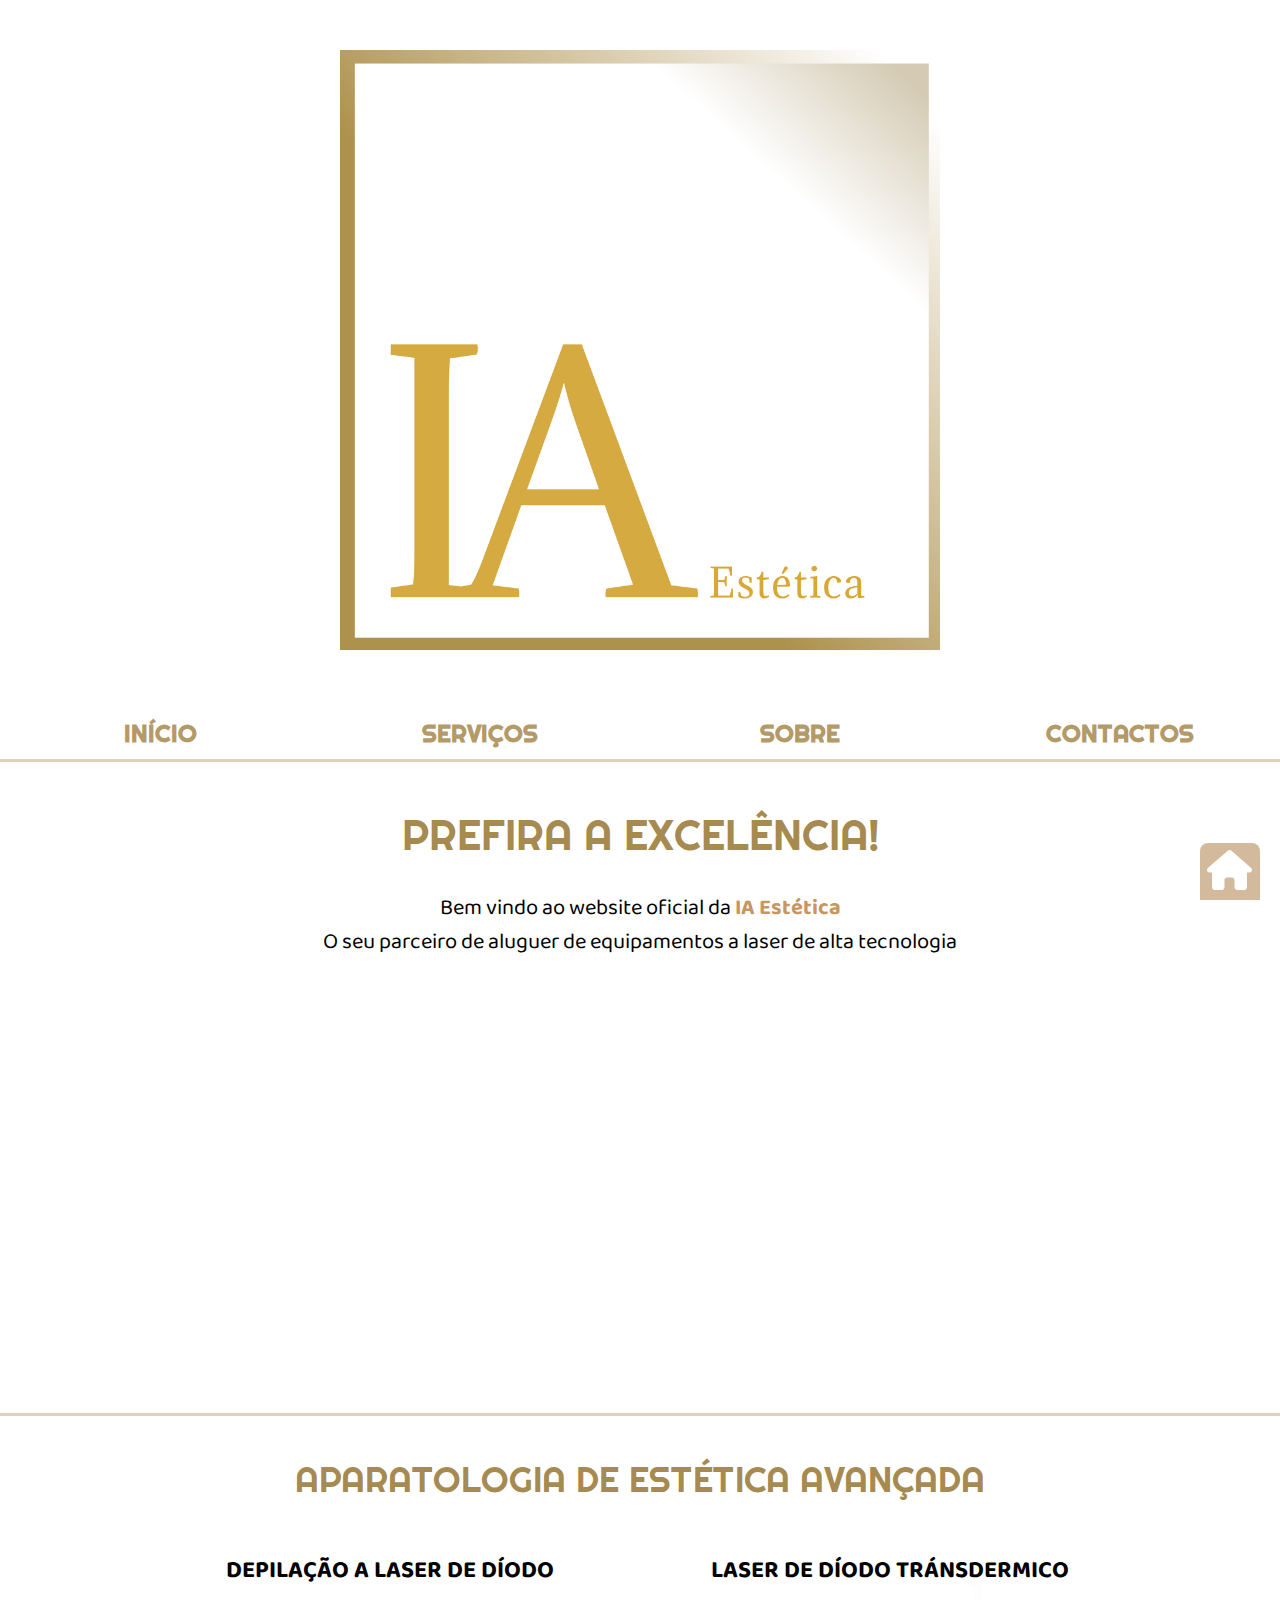
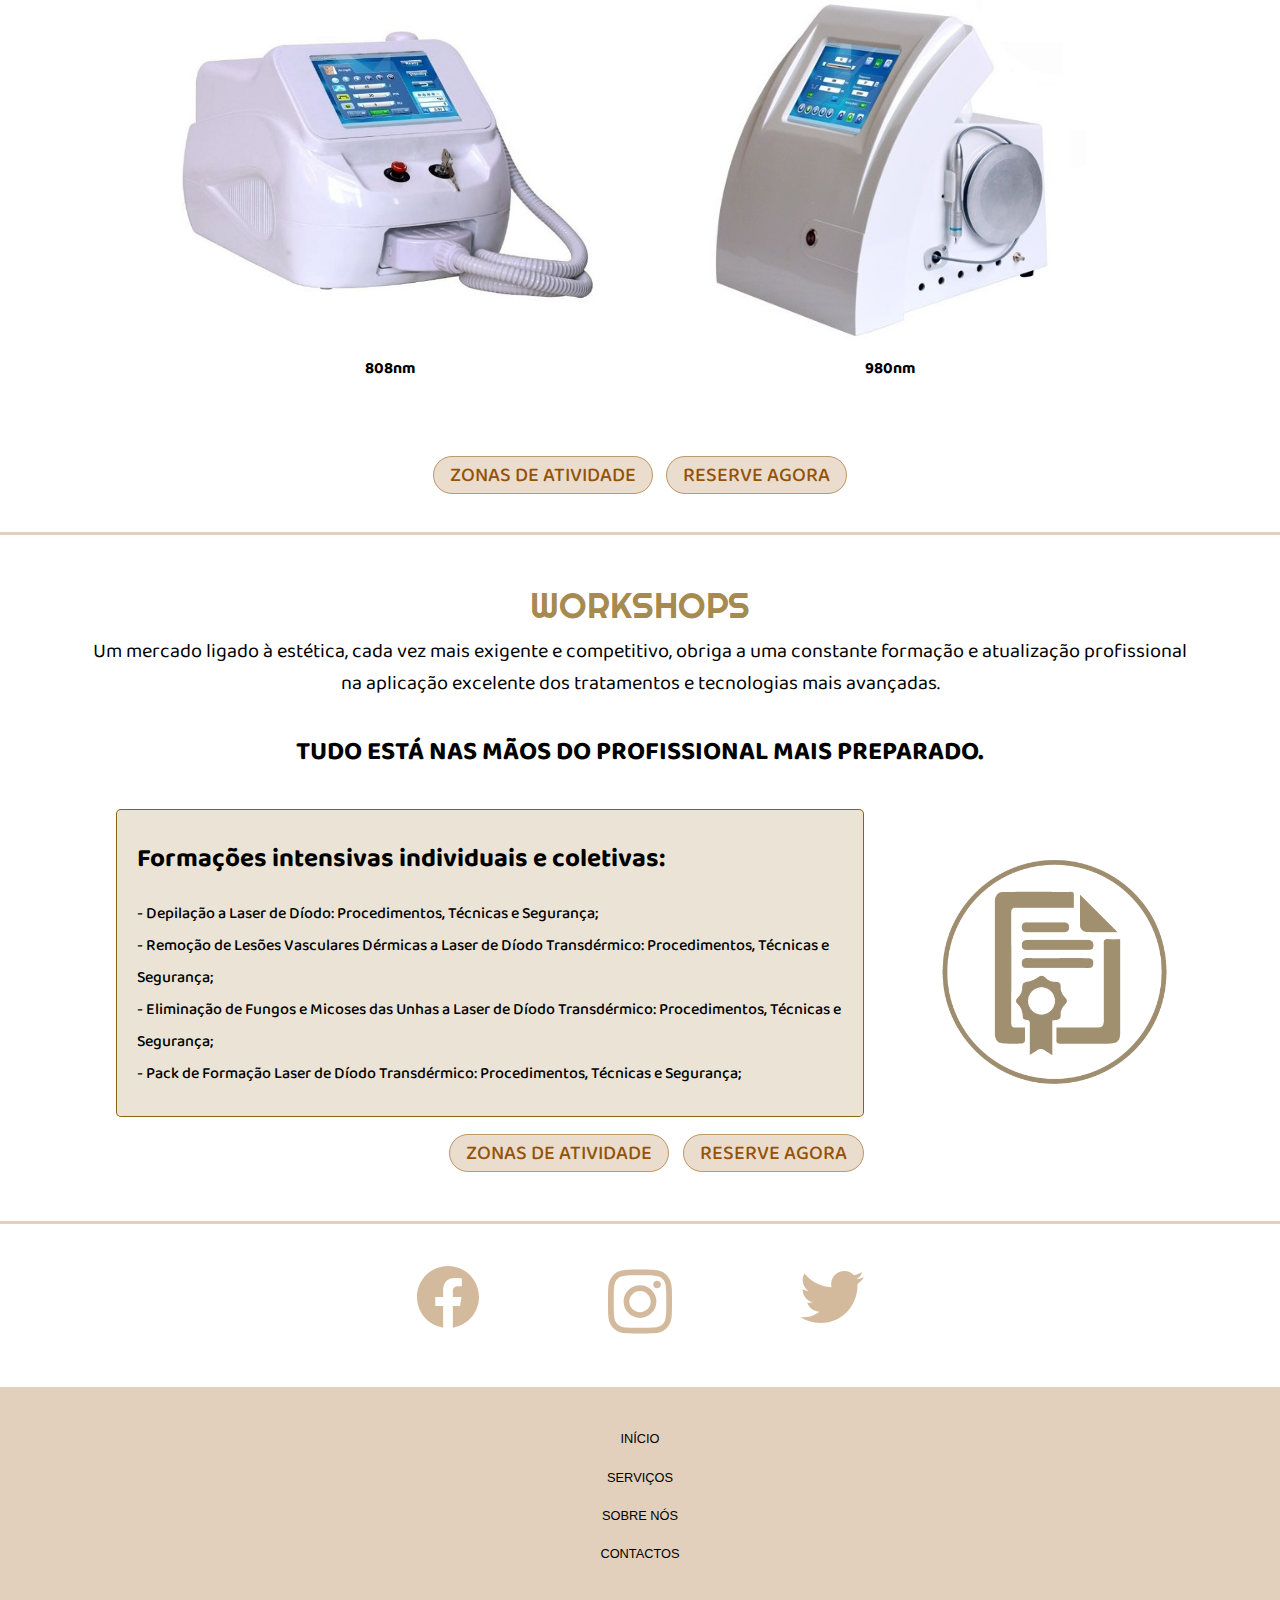
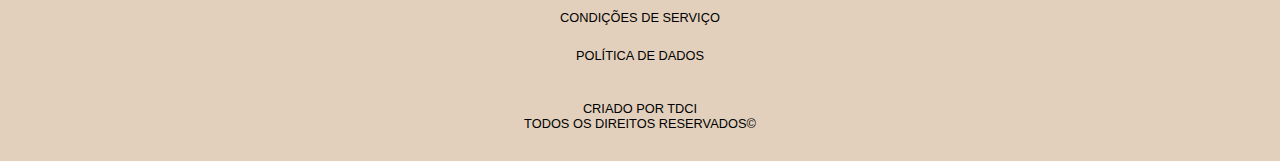
==== commit 5b2e01bd: "Update index.html - Changed banner logo" ====
--- a/index.html
+++ b/index.html
@@ -26,7 +26,7 @@
 <body>
   <header style="background-color:white;">
     <div class="main_banner_container"style="padding: 50px 0 ;display:flex;justify-content:center;width: 100%;">
-      <a href="index.html"><img class="main_banner" src="img/legacy_lgo.png"></img></a>
+      <a href="index.html"><img class="main_banner" src="img/modern_logo.png"></img></a>
     </div>
   </header>
 
@@ -34,7 +34,7 @@
 
   <section>
     <div style="text-align:center;">
-      <h3 style="font-size:42px; font-family: 'Righteous';font-weight:500; color:rgba(128, 86, 0, 0.7);width:60%;margin: 30px 20%;"><i style="text-transform:uppercase;">Prefira a excelência!</i></h3>
+      <h3 style="font-size:42px; font-family: 'Righteous';text-transform:uppercase;font-weight:500; color:rgba(128, 86, 0, 0.7);width:60%;margin: 30px 20%;">Prefira a excelência!</h3>
       <h5 style="width:60%;  font-weight: 400;text-align:center;line-height: 34px;font-size: 22px;width:60%;margin: 30px 20%;font-family: 'Baloo 2', cursive;">
         Bem vindo ao website oficial da <b style="color:rgba(168, 90, 0, 0.65);">IA Estética</b>
         <br>
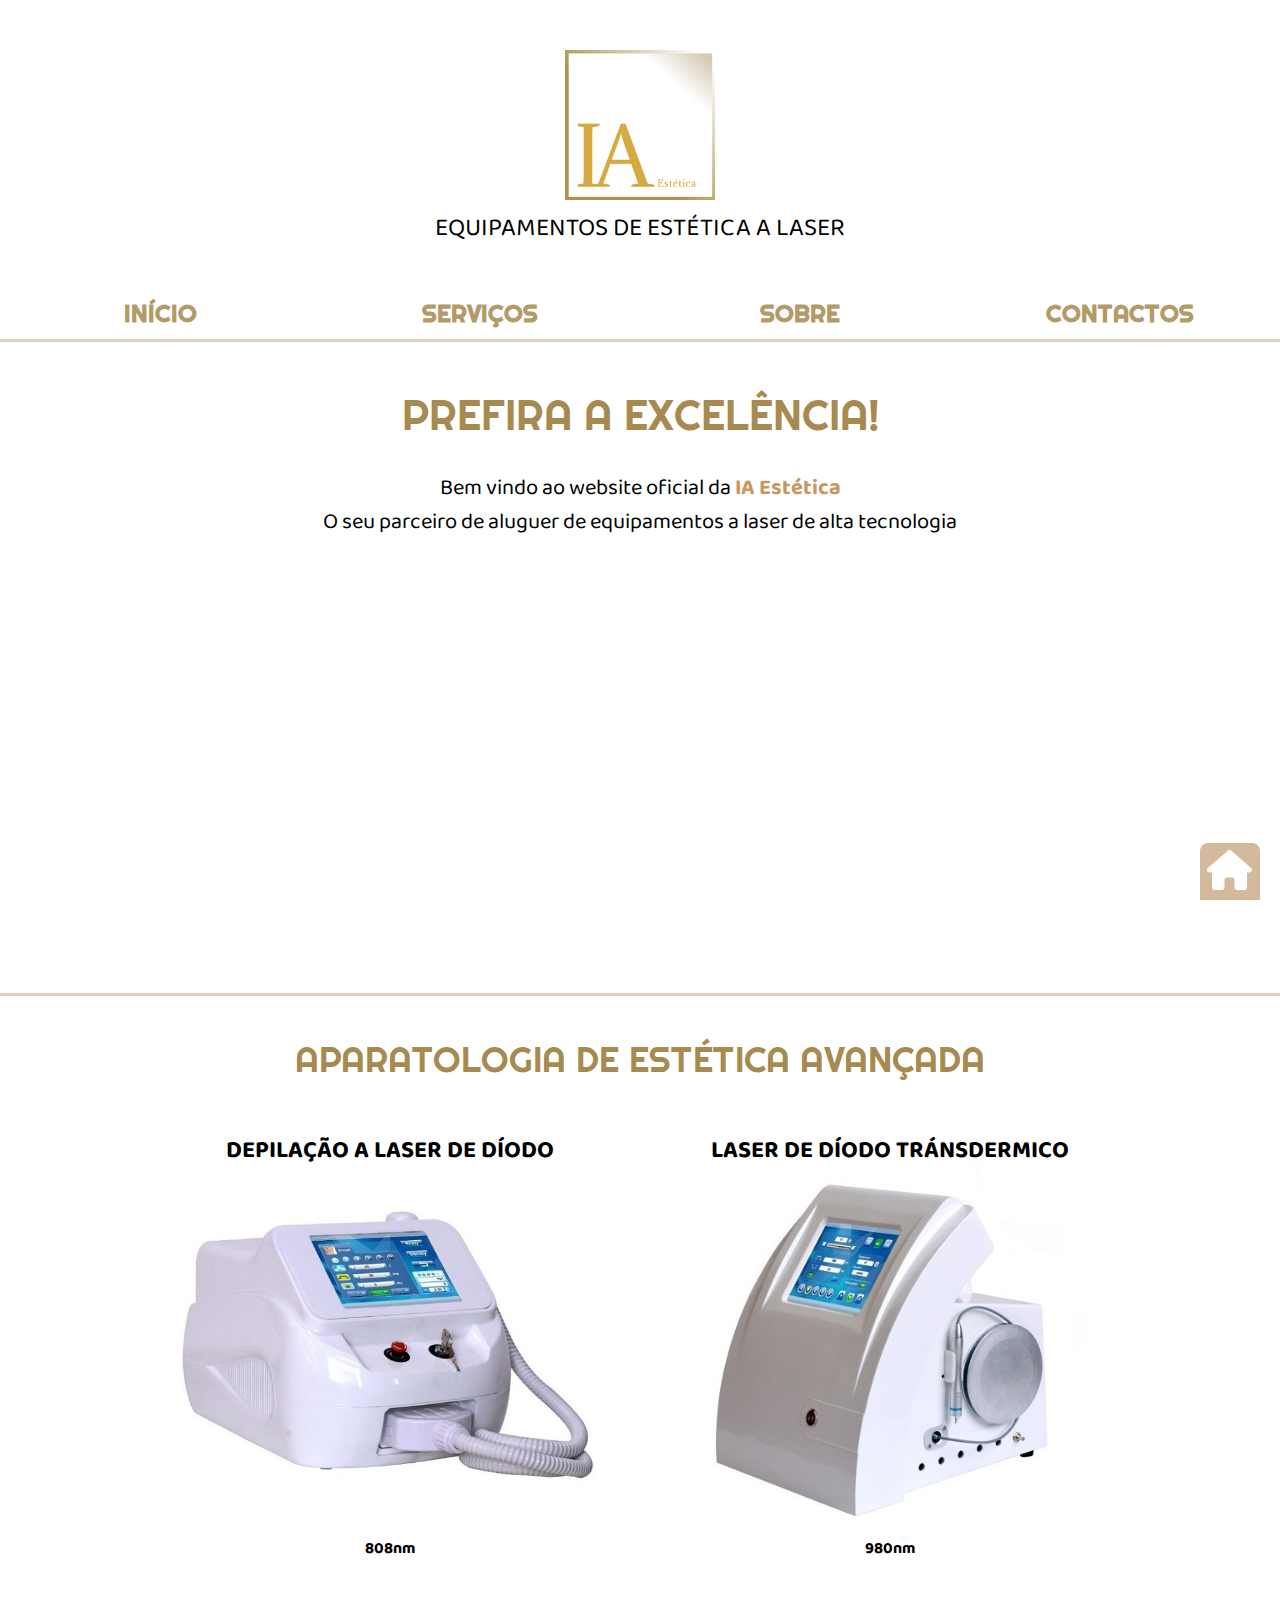
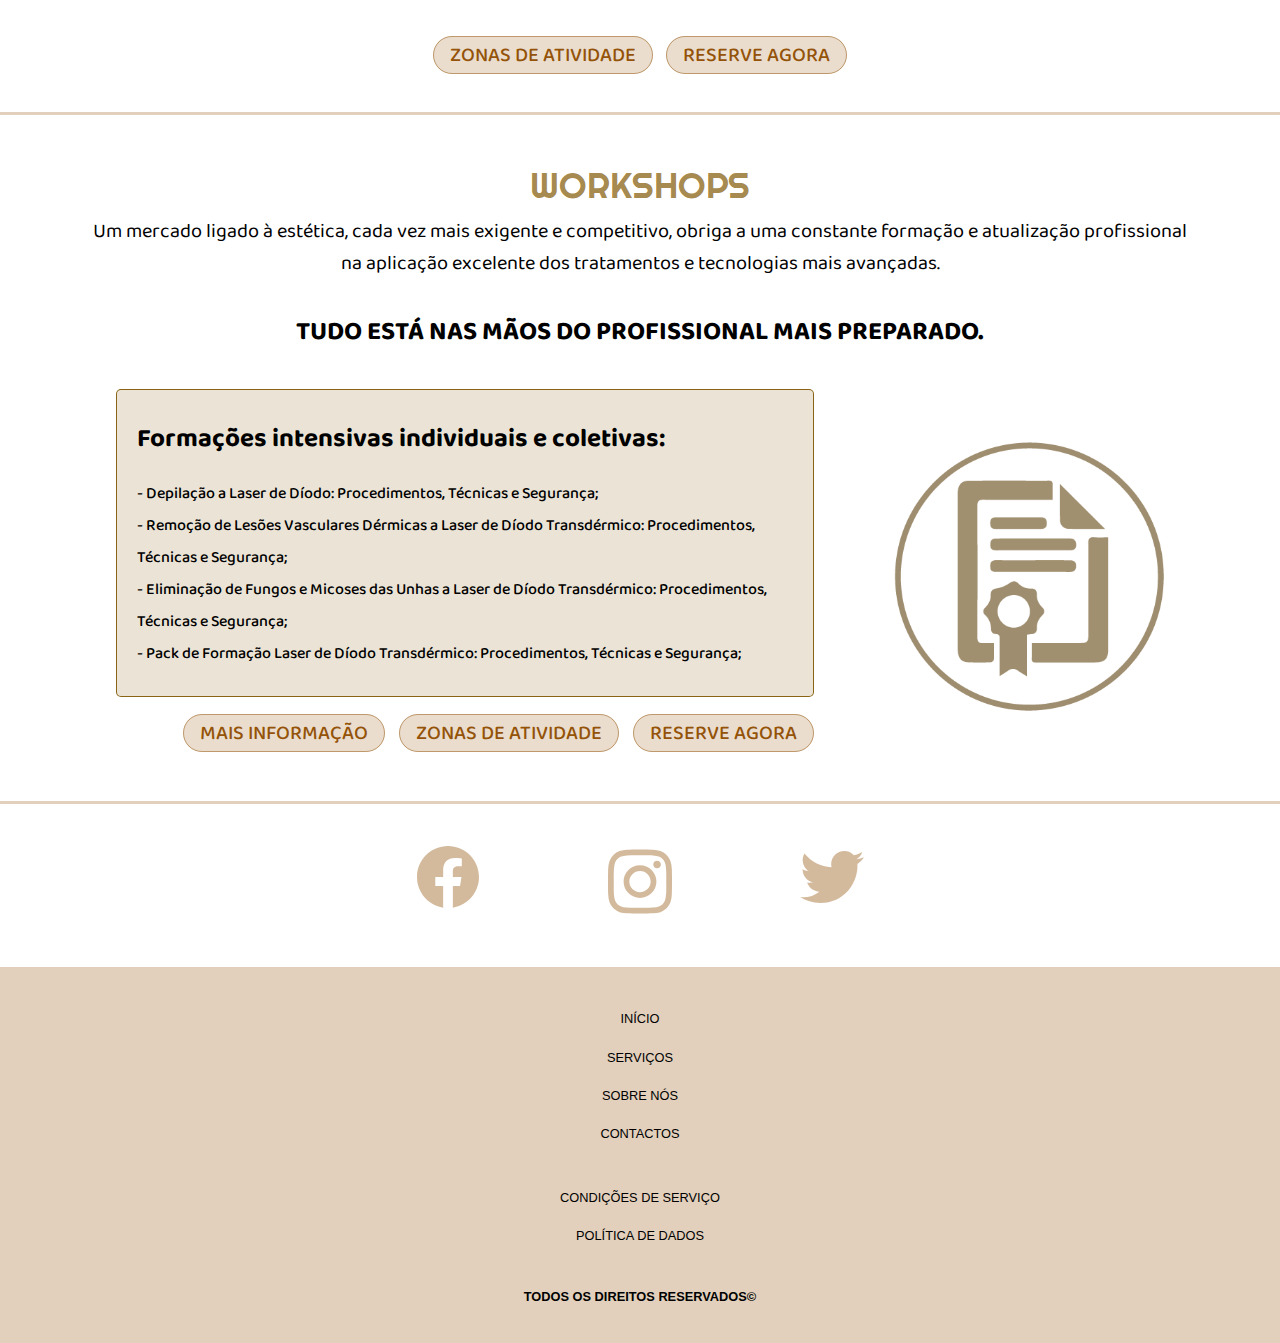
==== commit e6b7c307: "Update index.html" ====
--- a/index.html
+++ b/index.html
@@ -25,9 +25,11 @@
 
 <body>
   <header style="background-color:white;">
-    <div class="main_banner_container"style="padding: 50px 0 ;display:flex;justify-content:center;width: 100%;">
+    <div class="main_banner_container"style="padding: 50px 0 0 0 ;display:flex;justify-content:center;width: 100%;">
       <a href="index.html"><img class="main_banner" src="img/modern_logo.png"></img></a>
     </div>
+    <h5 style="text-transform:uppercase;margin:0;padding-bottom:40px;text-align:center;font-size:25px;font-weight:100;">Equipamentos de Estética a Laser</h5>
+
   </header>
 
   <nav style="background-color:white;"></nav>
@@ -96,6 +98,7 @@
             </div>
 
           <p style="text-wrap:wrap;text-align: right;">
+            <a class="info_btn" href="servicoseprodutos.html#workshopID" style="font-size:20px;margin-right:10px;">Mais informação</a>
             <a class="info_btn" href="sobre.html#zonasatividade_id" style="font-size:20px;margin-right:10px;">Zonas de atividade</a>
             <a class="info_btn" href="contactos.html#contactform_id" style="font-size:20px;">Reserve agora</a>
           </p>
@@ -131,11 +134,13 @@
         <a class="footer_link" href="condicoes.html" target="">Condições de serviço</a>
         <a class="footer_link" href="condicoes.html#politica_dados_id" target="">Política de Dados</a>
         <br>
-        <a class="footer_link" href="http://www.e-tdci.com" style="line-height:15px;">
-          Criado por TDCI
-          <br>
-          Todos os direitos reservados©
-        </a>
+      <h1 class="footer_link" style="line-height:15px;">
+        <!--
+        Criado por TDCI
+        <br>
+        -->
+        Todos os direitos reservados©
+      </h1>
       </div>
     </footer>
 
--- a/src/styles.css
+++ b/src/styles.css
@@ -32,6 +32,7 @@
 .social_link{
 
   width: 5%;
+  min-width: 50px;
   margin:0 5%;
   fill:rgba(148, 83, 8, 0.4);
 }
@@ -80,7 +81,6 @@
   padding:1.5em;
   font-size: 1.7em;
   text-transform: uppercase;
-
 }
 .sandwichlink:hover{
   text-shadow: 0 0 5px white;
@@ -101,15 +101,13 @@
   cursor:pointer;
   box-shadow: 2px 2px 5px grey;
   text-shadow:-2px -2px 1px black;
-
 }
 .section_img{
   height:100%;
   margin-left: 50px;
-  width: 100%;
+  width: 90%;
   max-width: 500px;
-
-  /* border: 1px solid black; */
+  min-width: 300px;
 }
 .top_page_btn{
   width:50px;
@@ -154,8 +152,6 @@
   color:white;
   box-shadow: 2px -1px 4px grey;
 }
-
-
 .footer_link{
   text-transform: uppercase;
   text-decoration: none;
@@ -165,8 +161,6 @@
   line-height: 3em;
   font-family: 'Hind Siliguri', sans-serif;
 }
-
-
 .footer_link:hover{
   color:white;
   cursor: pointer;
@@ -192,12 +186,8 @@
   background-color:rgba(148, 83, 8, 0.55);
 }
 .main_banner{
-  max-width: 600px;
-
-  width: 100%;
-  /* filter:
-    hue-rotate(5deg)
-    brightness(180%); */
+  max-width: 150px;
+  width: 100%;
 }
 .info_btn{
   color:rgba(148, 83, 8, 1);
@@ -208,14 +198,14 @@
   border-radius: 20px;
   text-decoration: none;
   text-transform: uppercase;
-font-family: 'Baloo 2', cursive;
+  font-family: 'Baloo 2', cursive;
 }
 .info_btn:hover{
-    background-color:rgba(148, 83, 8, 0.35);
-    border:  rgba(148, 83, 8, 0.4);
-    color:rgba(148, 83, 8, 0.8);
-    cursor:pointer;
-    text-shadow: 0 0 3px white;
+  background-color:rgba(148, 83, 8, 0.35);
+  border:  rgba(148, 83, 8, 0.4);
+  color:rgba(148, 83, 8, 0.8);
+  cursor:pointer;
+  text-shadow: 0 0 3px white;
 }
 .normal_paragraph{
   font-weight: 400;
@@ -228,16 +218,15 @@
 
 .full_img_container{
   display: flex;
+  flex-wrap:wrap;
   justify-content: space-between;
   width: 100%;
-  /* border: 1px solid black; */
   justify-content: center;
   overflow: hidden;
 }
 .full_img{
   width: 100%;
   max-width: 500px;
-  /* border: 1px solid black; */
   text-decoration: none;
   color: black;
   position: relative;
@@ -247,12 +236,11 @@
   z-index: 2;
   cursor:pointer;
   filter: invert(0%)
-          sepia(0%)
-          saturate(120%)
-          hue-rotate(30deg)
-          brightness(105%)
-          contrast(105%);
-
+  sepia(0%)
+  saturate(120%)
+  hue-rotate(30deg)
+  brightness(105%)
+  contrast(105%);
 }
 .img_format{
   width: 100%;
@@ -262,7 +250,6 @@
 .text{
   width: 80%;
 }
-
 .text_img{
   width: 100%;
   position: absolute;
@@ -297,7 +284,6 @@
   margin: 0;
 }
 .expandContent.expand-active {
-  /* border: 1px solid black; */
   height: auto;
   transition: height 5s ease-in-out;
 }
@@ -310,31 +296,26 @@
 .btn-read-more{
   cursor: pointer;
   background-color: white;
-  /* margin: 0 10%; */
-  text-align: center;
-  /* border: 1px solid black; */
-  /* border-radius: 5px; */
-  /* background-color: rgba(128, 86, 0, 0.5); */
+  text-align: center;
 }
 .btn-read-more:hover{
-  /* background-color: rgba(128, 86, 0, 0.25) */
   text-decoration: underline;
 }
 .expandholder{
   height: auto;
-  margin: 1% 0%;
+  margin: 20px 0;
   border: 1px solid black;
   border-radius: 5px;
   background-color:rgba(128, 86, 0, 0.01);
   padding: 0;
 }
-
-
 .wrap_box{
   display:flex;
   justify-content:center;
   padding: 0 10%;
 }
+
+
 .info_box{
   list-style-type: none;
   text-wrap:wrap;
@@ -344,10 +325,9 @@
   padding:10px 20px;
   background-color:rgba(128, 86, 0, 0.16)
 }
-.info_box:hover{
+/* .info_box:hover{
   background-color:rgba(128, 86, 0, 0.26);
-}
-
+} */
 .simple_link{
   text-decoration: none;
   color: black;
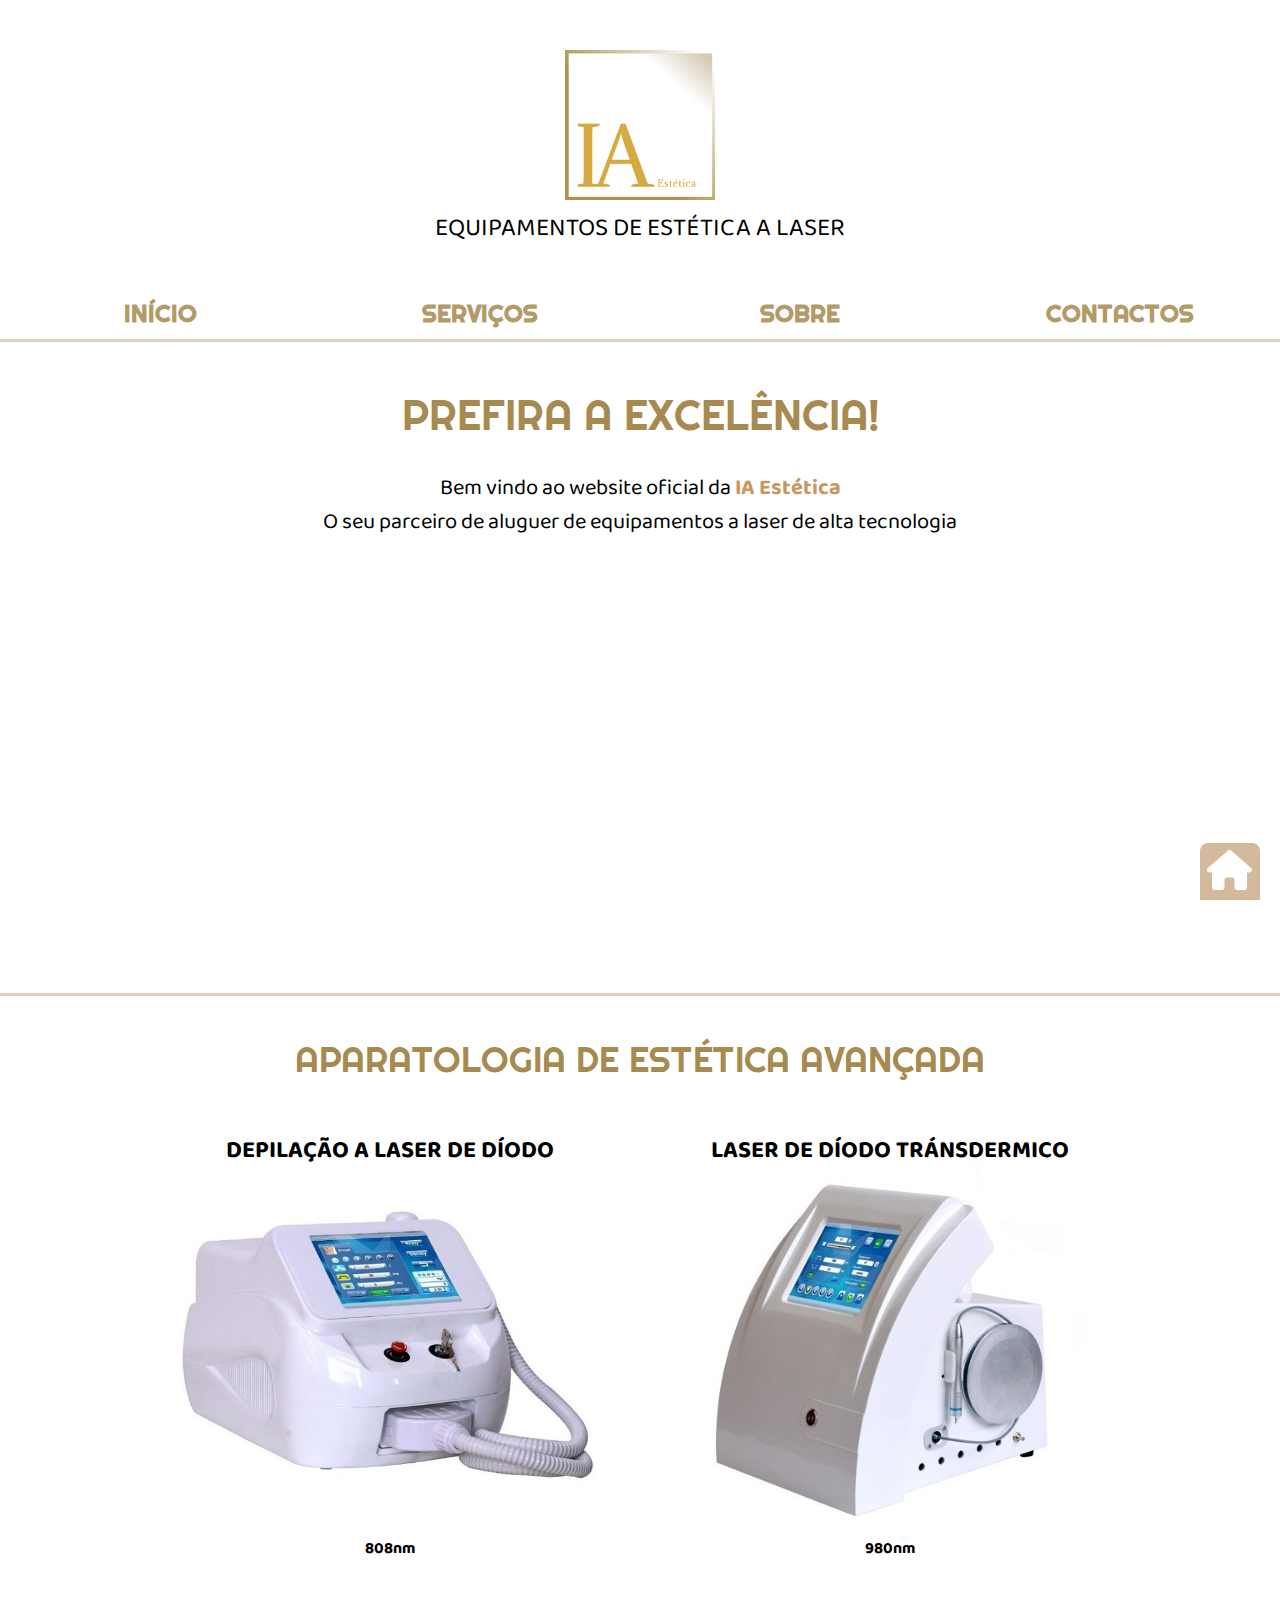
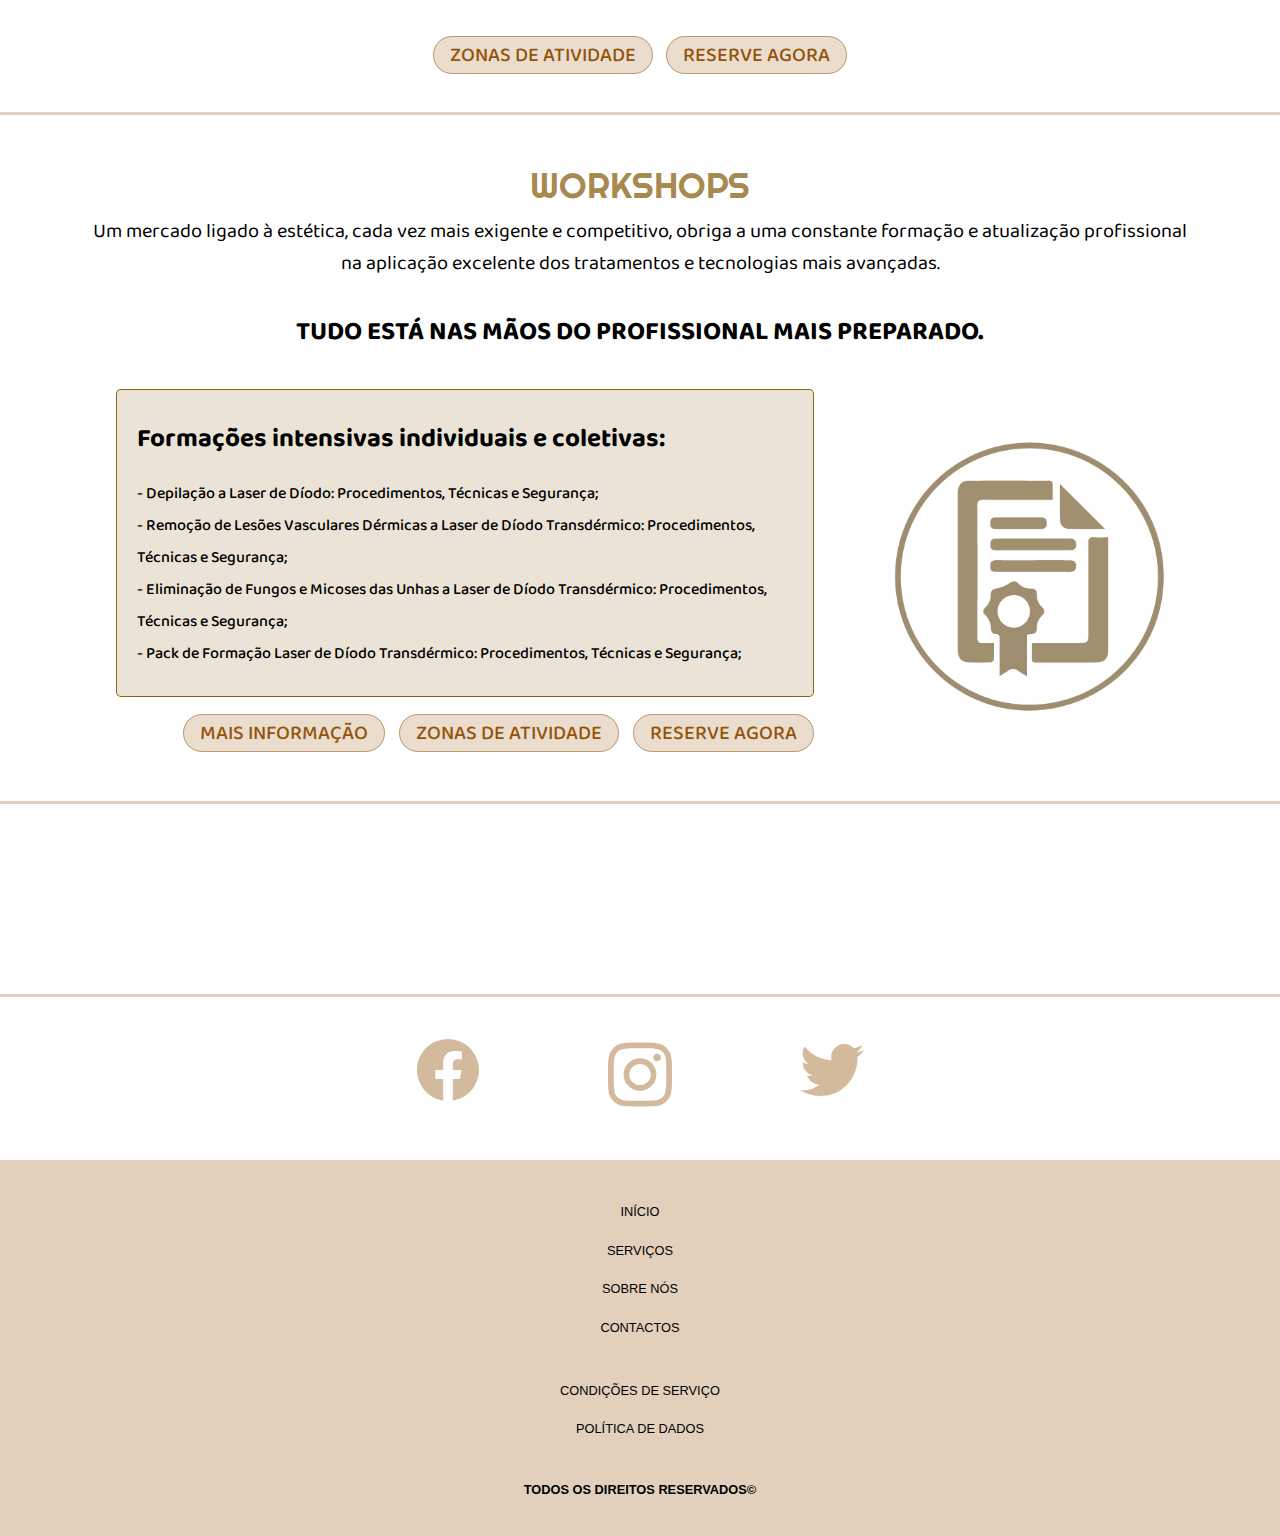
==== commit addd7d76: "Update index.html - added catalogo pdf iframe" ====
--- a/index.html
+++ b/index.html
@@ -107,7 +107,19 @@
 
       </div>
     </section>
+<section>
+    <iframe
+        src="./src/catalogo_iaestetica_2024.pdf"
+        frameBorder="0"
+        scrolling="auto"
+        height="100%"
+        width="100%"
+    >      
+    </iframe>
+  
+</section>
 
+  
     <section>
       <br>
       <div style="display:flex;flex-direction:row;height:100%;justify-content:center;">
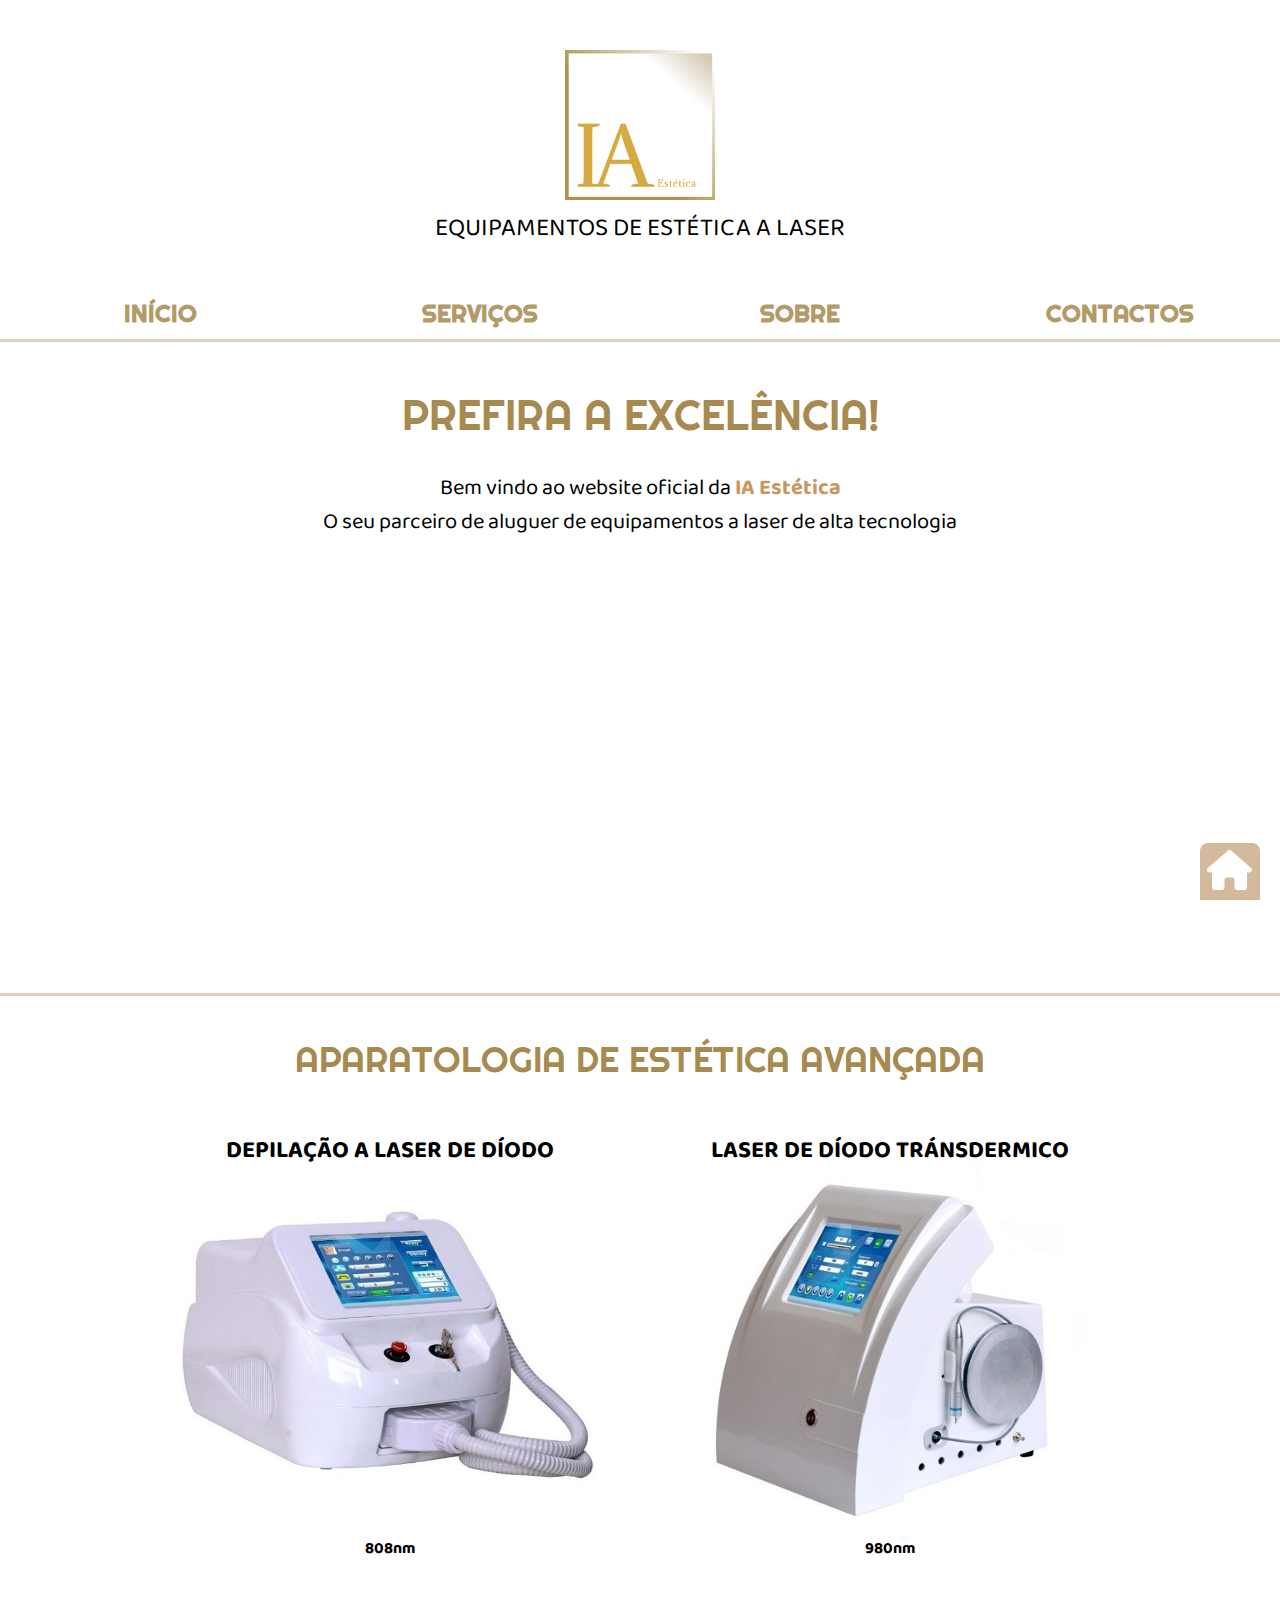
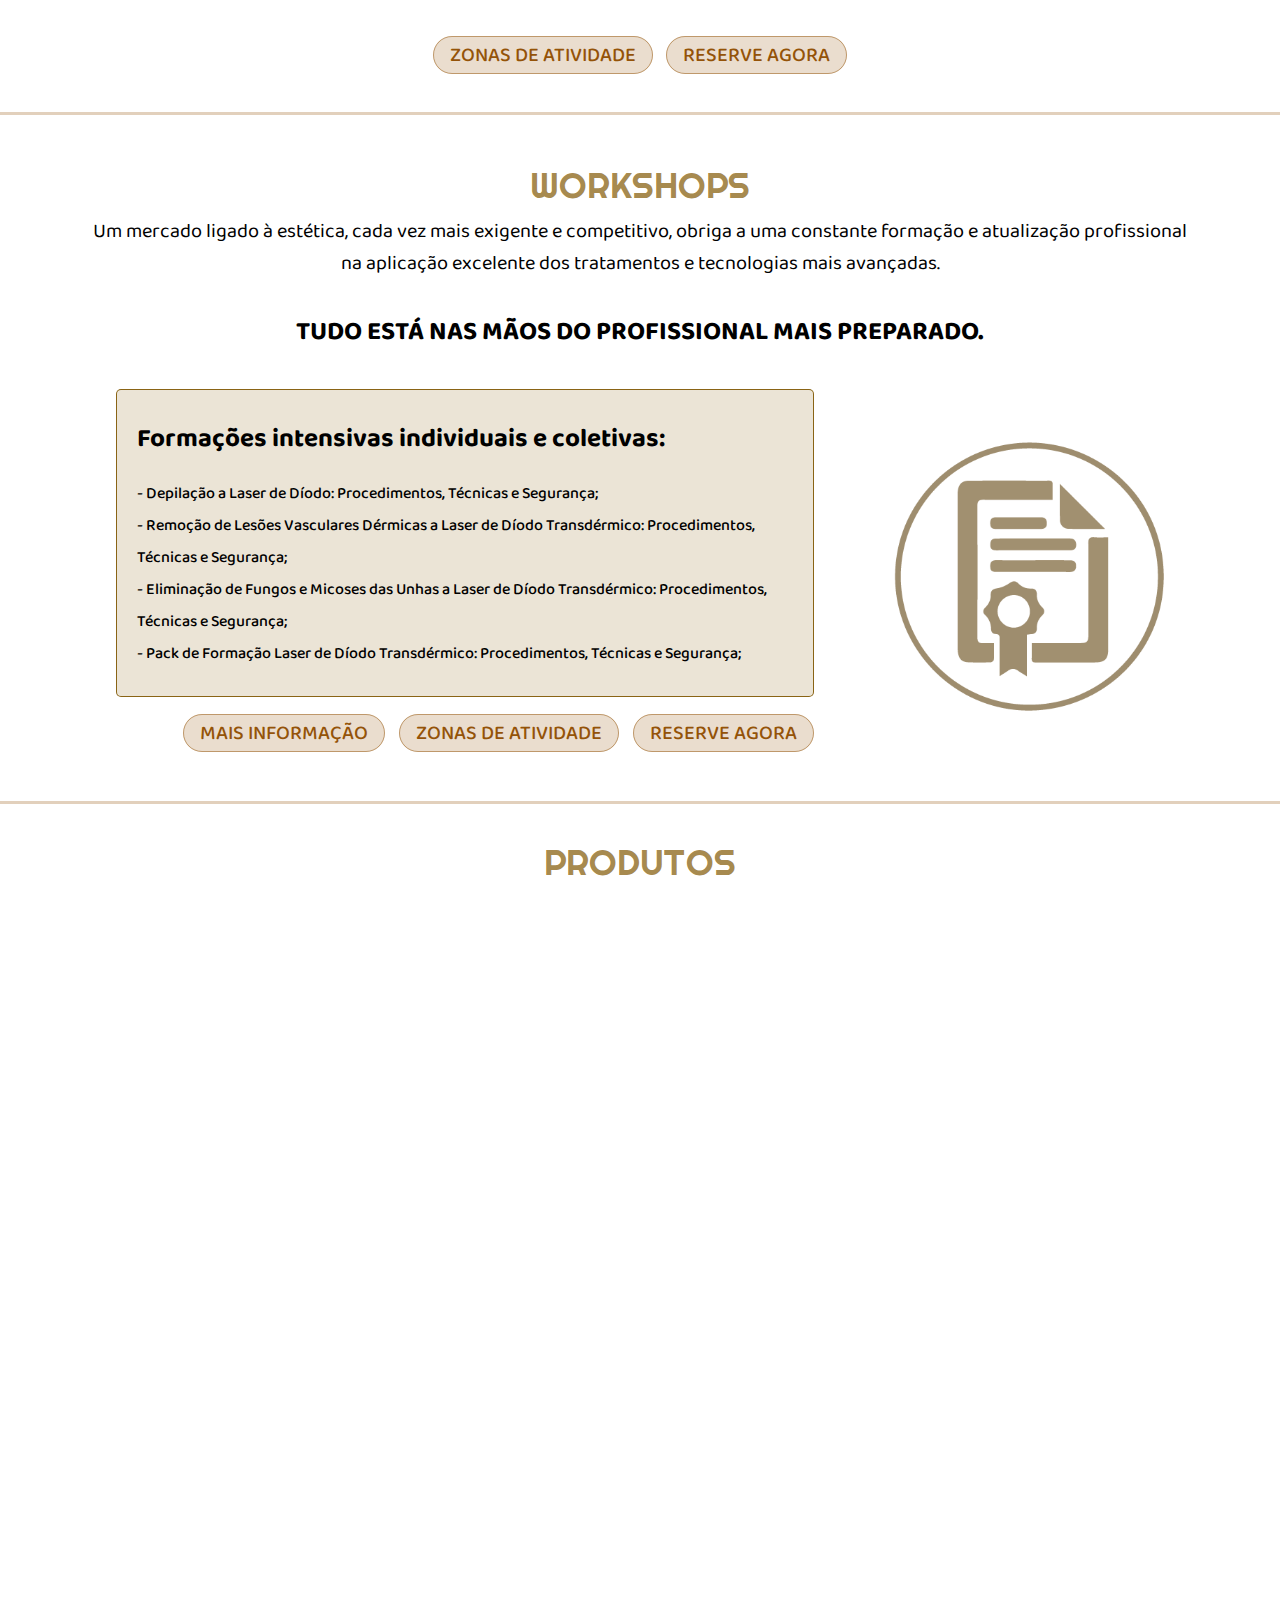
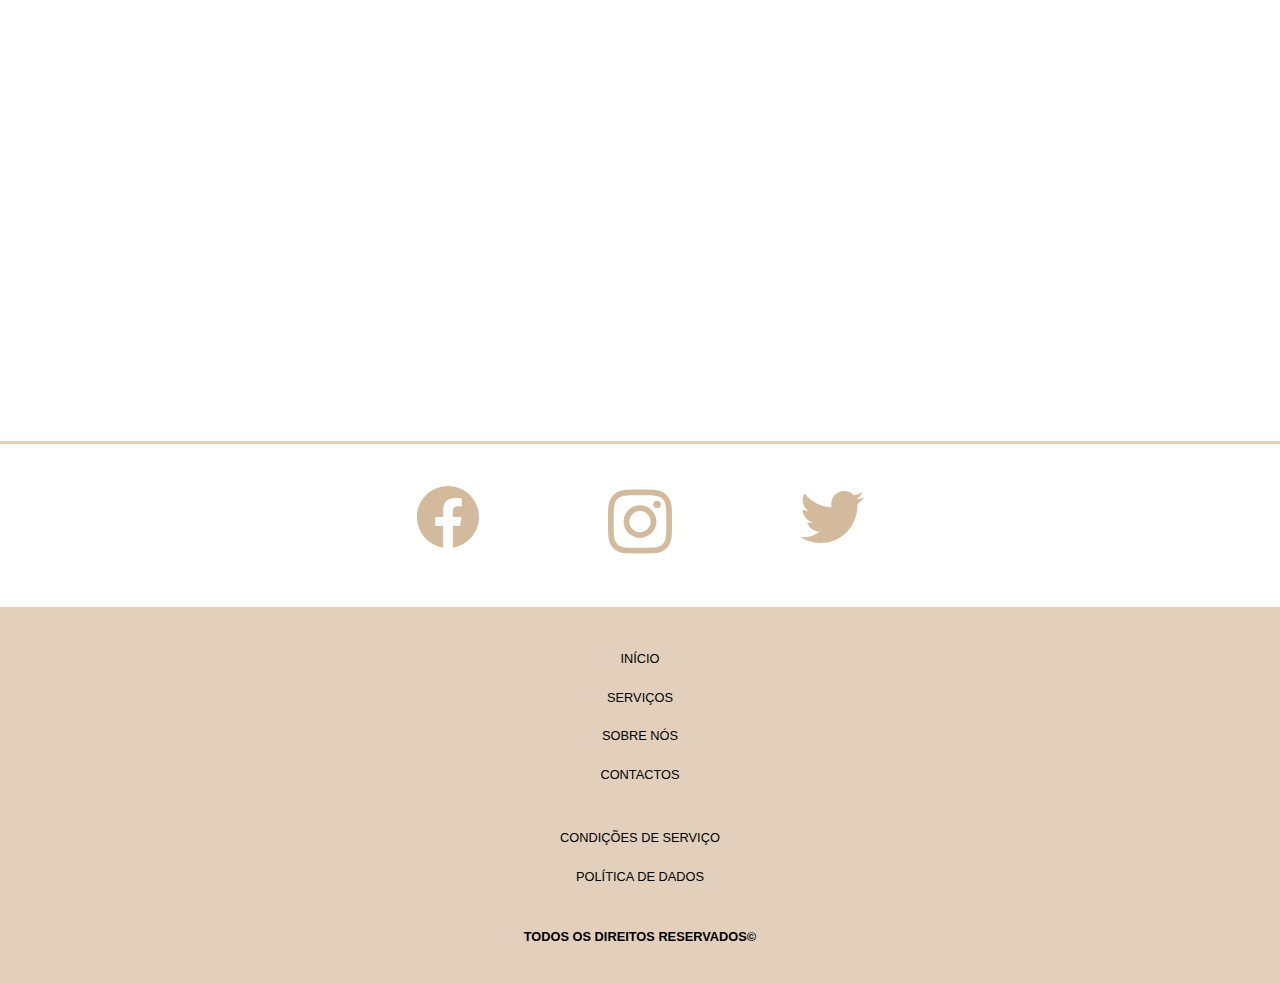
==== commit f06f0c7d: "Update index.html" ====
--- a/index.html
+++ b/index.html
@@ -107,15 +107,27 @@
 
       </div>
     </section>
+  <!--produtos-->
 <section>
+    <br>
+  <div style="padding: 0 20px;">
+    <h2 class="section_title" style="margin:0;padding:0;">
+      produtos
+    </h2>
+    <br>
+  </div>  
+  <div style="margin:20%;">
     <iframe
         src="./src/catalogo_iaestetica_2024.pdf"
         frameBorder="0"
-        scrolling="auto"
-        height="100%"
-        width="100%"
+        scrolling="no"
+        height="600px"
+        width="600px"
     >      
     </iframe>
+    
+  </div>
+
   
 </section>
 
